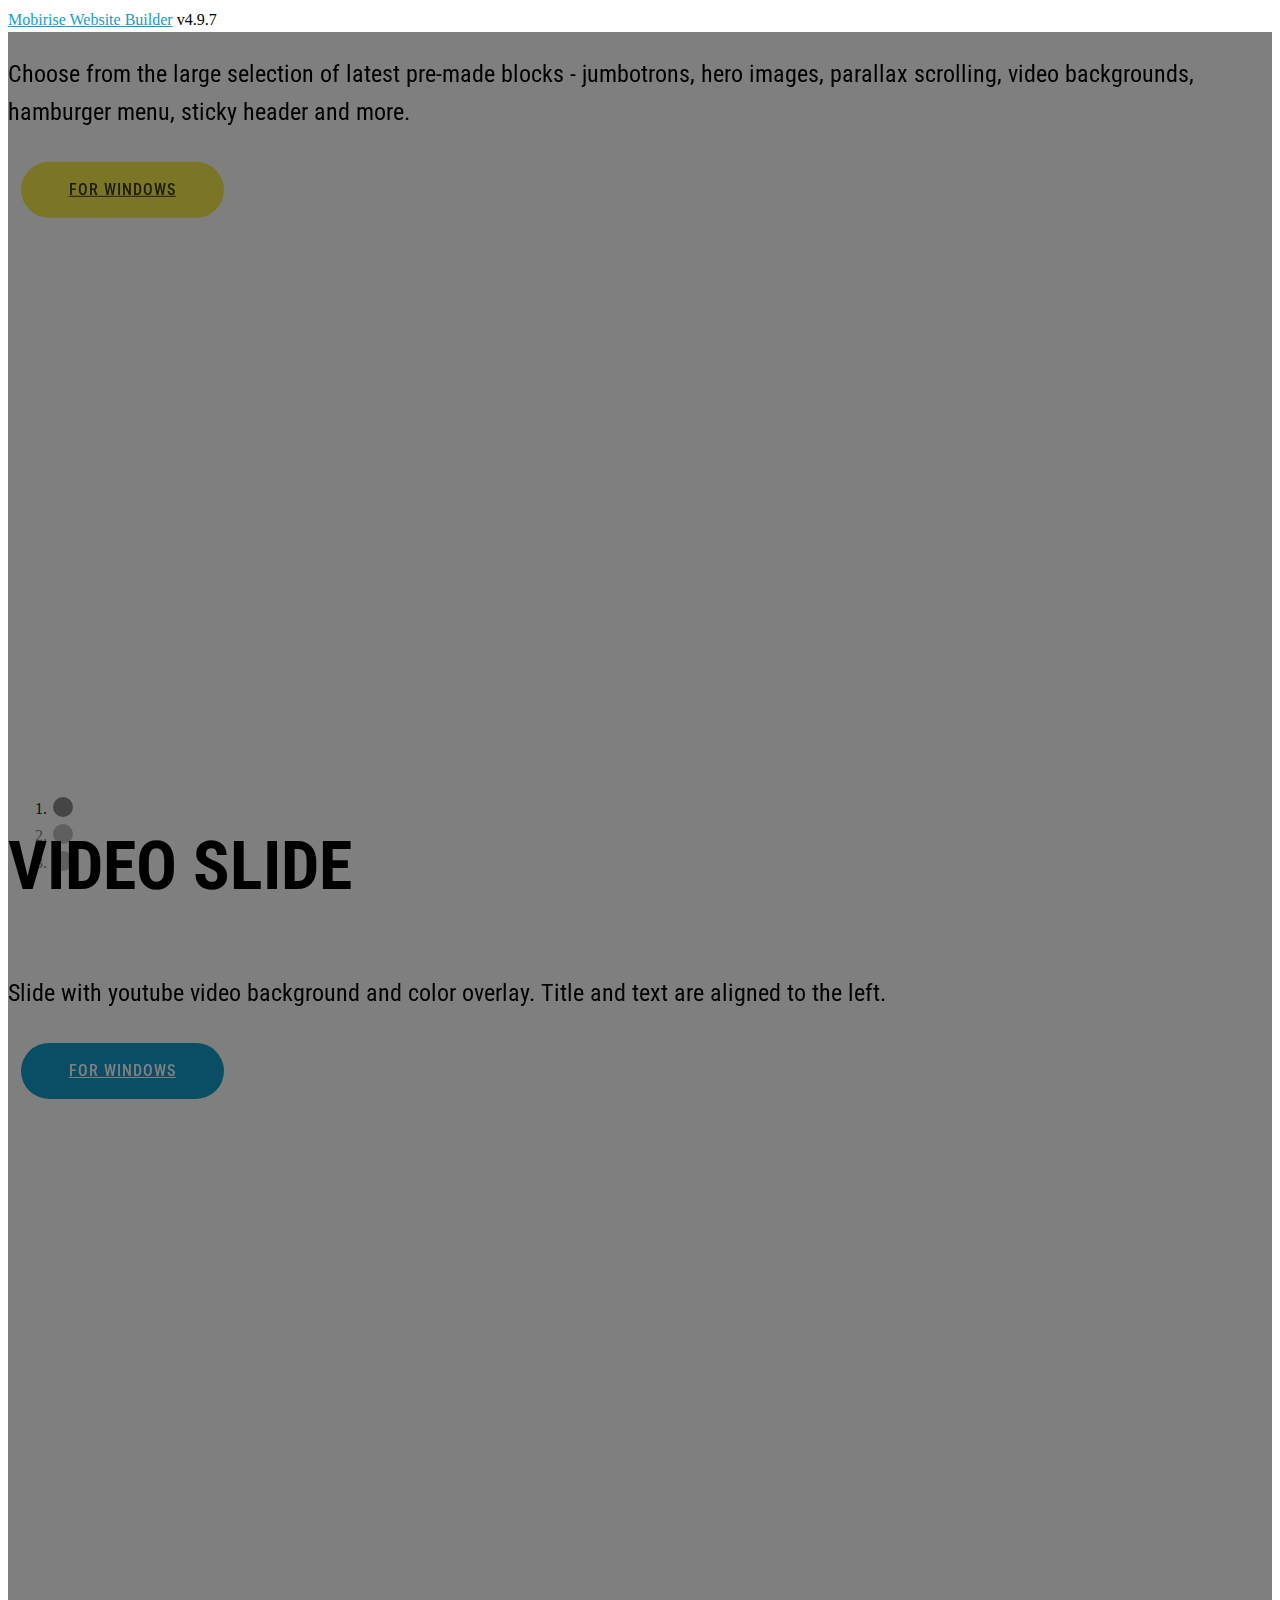
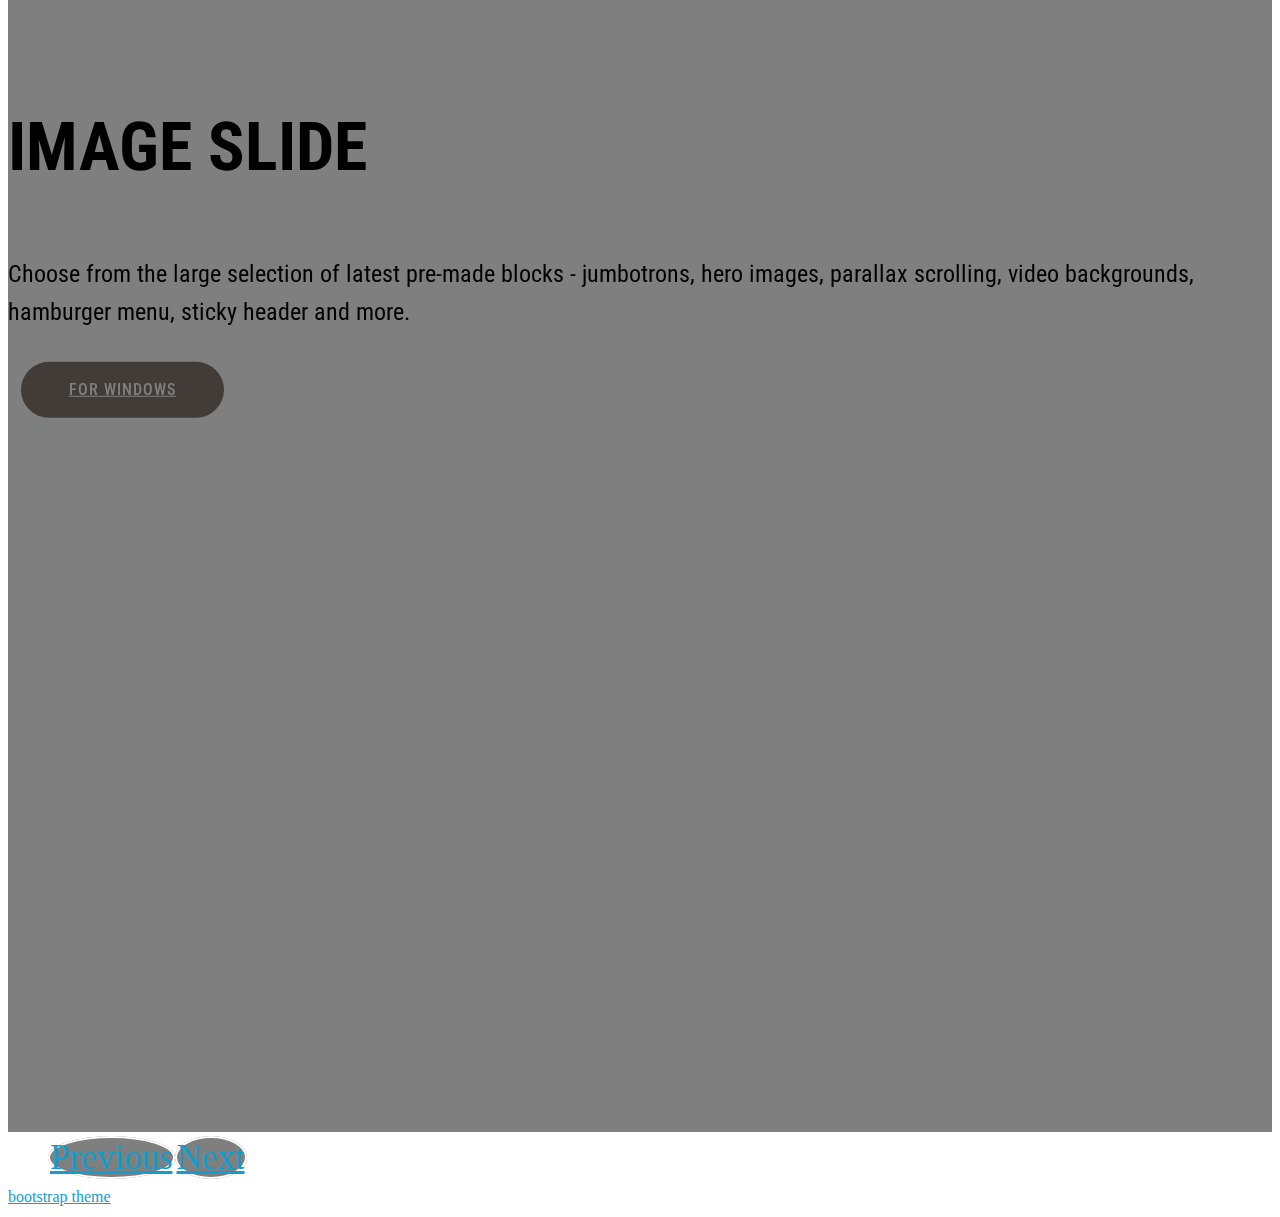
==== page1.html @ b6c89c29 "create github pages" ====
<!DOCTYPE html>
<html  >
<head>
  <!-- Site made with Mobirise Website Builder v4.9.7, https://mobirise.com -->
  <meta charset="UTF-8">
  <meta http-equiv="X-UA-Compatible" content="IE=edge">
  <meta name="generator" content="Mobirise v4.9.7, mobirise.com">
  <meta name="viewport" content="width=device-width, initial-scale=1, minimum-scale=1">
  <link rel="shortcut icon" href="assets/images/logo4.png" type="image/x-icon">
  <meta name="description" content="Website Generator Description">
  
  <title>Page 1</title>
  <link rel="stylesheet" href="assets/web/assets/mobirise-icons/mobirise-icons.css">
  <link rel="stylesheet" href="assets/tether/tether.min.css">
  <link rel="stylesheet" href="assets/bootstrap/css/bootstrap.min.css">
  <link rel="stylesheet" href="assets/bootstrap/css/bootstrap-grid.min.css">
  <link rel="stylesheet" href="assets/bootstrap/css/bootstrap-reboot.min.css">
  <link rel="stylesheet" href="assets/theme/css/style.css">
  <link rel="stylesheet" href="assets/mobirise/css/mbr-additional.css" type="text/css">
  
  
  
</head>
<body>
  <section class="carousel slide cid-rnZWpIEjQq" data-interval="false" id="slider1-4">

    

    <div class="full-screen"><div class="mbr-slider slide carousel" data-pause="true" data-keyboard="false" data-ride="false" data-interval="false"><ol class="carousel-indicators"><li data-app-prevent-settings="" data-target="#slider1-4" class=" active" data-slide-to="0"></li><li data-app-prevent-settings="" data-target="#slider1-4" data-slide-to="1"></li><li data-app-prevent-settings="" data-target="#slider1-4" data-slide-to="2"></li></ol><div class="carousel-inner" role="listbox"><div class="carousel-item slider-fullscreen-image active" data-bg-video-slide="false" style="background-image: url(assets/images/background1.jpg);"><div class="container container-slide"><div class="image_wrapper"><div class="mbr-overlay"></div><img src="assets/images/background1.jpg"><div class="carousel-caption justify-content-center"><div class="col-10 align-center"><h2 class="mbr-fonts-style display-1">FULL SCREEN SLIDER</h2><p class="lead mbr-text mbr-fonts-style display-5">Choose from the large selection of latest pre-made blocks - jumbotrons, hero images, parallax scrolling, video backgrounds, hamburger menu, sticky header and more.</p><div class="mbr-section-btn" buttons="0"><a class="btn btn-success display-4" href="https://mobirise.com">FOR WINDOWS</a> <a class="btn  btn-white-outline display-4" href="https://mobirise.com">FOR MAC</a></div></div></div></div></div></div><div class="carousel-item slider-fullscreen-image" data-bg-video-slide="false" style="background-image: url(assets/images/background2.jpg);"><div class="container container-slide"><div class="image_wrapper"><div class="mbr-overlay"></div><img src="assets/images/background2.jpg"><div class="carousel-caption justify-content-center"><div class="col-10 align-left"><h2 class="mbr-fonts-style display-1">VIDEO SLIDE</h2><p class="lead mbr-text mbr-fonts-style display-5">Slide with youtube video background and color overlay. Title and text are aligned to the left.</p><div class="mbr-section-btn" buttons="0"><a class="btn btn-primary display-4" href="https://mobirise.com">FOR WINDOWS</a> <a class="btn  btn-white-outline display-4" href="https://mobirise.com">FOR MAC</a></div></div></div></div></div></div><div class="carousel-item slider-fullscreen-image" data-bg-video-slide="false" style="background-image: url(assets/images/background3.jpg);"><div class="container container-slide"><div class="image_wrapper"><div class="mbr-overlay"></div><img src="assets/images/background3.jpg"><div class="carousel-caption justify-content-center"><div class="col-10 align-right"><h2 class="mbr-fonts-style display-1">IMAGE SLIDE</h2><p class="lead mbr-text mbr-fonts-style display-5">Choose from the large selection of latest pre-made blocks - jumbotrons, hero images, parallax scrolling, video backgrounds, hamburger menu, sticky header and more.</p><div class="mbr-section-btn" buttons="0"><a class="btn btn-info display-4" href="https://mobirise.com">FOR WINDOWS</a> <a class="btn  btn-white-outline display-4" href="https://mobirise.com">FOR MAC</a></div></div></div></div></div></div></div><a data-app-prevent-settings="" class="carousel-control carousel-control-prev" role="button" data-slide="prev" href="#slider1-4"><span aria-hidden="true" class="mbri-left mbr-iconfont"></span><span class="sr-only">Previous</span></a><a data-app-prevent-settings="" class="carousel-control carousel-control-next" role="button" data-slide="next" href="#slider1-4"><span aria-hidden="true" class="mbri-right mbr-iconfont"></span><span class="sr-only">Next</span></a></div></div>

</section>


  <section class="engine"><a href="https://mobirise.info/s">bootstrap theme</a></section><script src="assets/web/assets/jquery/jquery.min.js"></script>
  <script src="assets/popper/popper.min.js"></script>
  <script src="assets/tether/tether.min.js"></script>
  <script src="assets/bootstrap/js/bootstrap.min.js"></script>
  <script src="assets/ytplayer/jquery.mb.ytplayer.min.js"></script>
  <script src="assets/vimeoplayer/jquery.mb.vimeo_player.js"></script>
  <script src="assets/bootstrapcarouselswipe/bootstrap-carousel-swipe.js"></script>
  <script src="assets/smoothscroll/smooth-scroll.js"></script>
  <script src="assets/theme/js/script.js"></script>
  <script src="assets/slidervideo/script.js"></script>
  
  
</body>
</html>
---- assets/mobirise/css/mbr-additional.css ----
@import url(https://fonts.googleapis.com/css?family=Roboto+Condensed:300,300i,400,400i,700,700i);





body {
  font-style: normal;
  line-height: 1.5;
}
.mbr-section-title {
  font-style: normal;
  line-height: 1.2;
}
.mbr-section-subtitle {
  line-height: 1.3;
}
.mbr-text {
  font-style: normal;
  line-height: 1.6;
}
.display-1 {
  font-family: 'Roboto Condensed', sans-serif;
  font-size: 4.25rem;
}
.display-1 > .mbr-iconfont {
  font-size: 6.8rem;
}
.display-2 {
  font-family: 'Roboto Condensed', sans-serif;
  font-size: 3rem;
}
.display-2 > .mbr-iconfont {
  font-size: 4.8rem;
}
.display-4 {
  font-family: 'Roboto Condensed', sans-serif;
  font-size: 1rem;
}
.display-4 > .mbr-iconfont {
  font-size: 1.6rem;
}
.display-5 {
  font-family: 'Roboto Condensed', sans-serif;
  font-size: 1.5rem;
}
.display-5 > .mbr-iconfont {
  font-size: 2.4rem;
}
.display-7 {
  font-family: 'Roboto Condensed', sans-serif;
  font-size: 1rem;
}
.display-7 > .mbr-iconfont {
  font-size: 1.6rem;
}
/* ---- Fluid typography for mobile devices ---- */
/* 1.4 - font scale ratio ( bootstrap == 1.42857 ) */
/* 100vw - current viewport width */
/* (48 - 20)  48 == 48rem == 768px, 20 == 20rem == 320px(minimal supported viewport) */
/* 0.65 - min scale variable, may vary */
@media (max-width: 768px) {
  .display-1 {
    font-size: 3.4rem;
    font-size: calc( 2.1374999999999997rem + (4.25 - 2.1374999999999997) * ((100vw - 20rem) / (48 - 20)));
    line-height: calc( 1.4 * (2.1374999999999997rem + (4.25 - 2.1374999999999997) * ((100vw - 20rem) / (48 - 20))));
  }
  .display-2 {
    font-size: 2.4rem;
    font-size: calc( 1.7rem + (3 - 1.7) * ((100vw - 20rem) / (48 - 20)));
    line-height: calc( 1.4 * (1.7rem + (3 - 1.7) * ((100vw - 20rem) / (48 - 20))));
  }
  .display-4 {
    font-size: 0.8rem;
    font-size: calc( 1rem + (1 - 1) * ((100vw - 20rem) / (48 - 20)));
    line-height: calc( 1.4 * (1rem + (1 - 1) * ((100vw - 20rem) / (48 - 20))));
  }
  .display-5 {
    font-size: 1.2rem;
    font-size: calc( 1.175rem + (1.5 - 1.175) * ((100vw - 20rem) / (48 - 20)));
    line-height: calc( 1.4 * (1.175rem + (1.5 - 1.175) * ((100vw - 20rem) / (48 - 20))));
  }
}
/* Buttons */
.btn {
  font-weight: 500;
  border-width: 2px;
  font-style: normal;
  letter-spacing: 1px;
  margin: .4rem .8rem;
  white-space: normal;
  -webkit-transition: all 0.3s ease-in-out;
  -moz-transition: all 0.3s ease-in-out;
  transition: all 0.3s ease-in-out;
  display: inline-flex;
  align-items: center;
  justify-content: center;
  word-break: break-word;
  -webkit-align-items: center;
  -webkit-justify-content: center;
  display: -webkit-inline-flex;
  padding: 1rem 3rem;
  border-radius: 3px;
}
.btn-sm {
  font-weight: 500;
  letter-spacing: 1px;
  -webkit-transition: all 0.3s ease-in-out;
  -moz-transition: all 0.3s ease-in-out;
  transition: all 0.3s ease-in-out;
  padding: 0.6rem 1.5rem;
  border-radius: 3px;
}
.btn-md {
  font-weight: 500;
  letter-spacing: 1px;
  margin: .4rem .8rem !important;
  -webkit-transition: all 0.3s ease-in-out;
  -moz-transition: all 0.3s ease-in-out;
  transition: all 0.3s ease-in-out;
  padding: 1rem 3rem;
  border-radius: 3px;
}
.btn-lg {
  font-weight: 500;
  letter-spacing: 1px;
  margin: .4rem .8rem !important;
  -webkit-transition: all 0.3s ease-in-out;
  -moz-transition: all 0.3s ease-in-out;
  transition: all 0.3s ease-in-out;
  padding: 1.2rem 3.2rem;
  border-radius: 3px;
}
.bg-primary {
  background-color: #149dcc !important;
}
.bg-success {
  background-color: #f7ed4a !important;
}
.bg-info {
  background-color: #82786e !important;
}
.bg-warning {
  background-color: #879a9f !important;
}
.bg-danger {
  background-color: #b1a374 !important;
}
.btn-primary,
.btn-primary:active {
  background-color: #149dcc !important;
  border-color: #149dcc !important;
  color: #ffffff !important;
}
.btn-primary:hover,
.btn-primary:focus,
.btn-primary.focus,
.btn-primary.active {
  color: #ffffff !important;
  background-color: #0d6786 !important;
  border-color: #0d6786 !important;
}
.btn-primary.disabled,
.btn-primary:disabled {
  color: #ffffff !important;
  background-color: #0d6786 !important;
  border-color: #0d6786 !important;
}
.btn-secondary,
.btn-secondary:active {
  background-color: #ff3366 !important;
  border-color: #ff3366 !important;
  color: #ffffff !important;
}
.btn-secondary:hover,
.btn-secondary:focus,
.btn-secondary.focus,
.btn-secondary.active {
  color: #ffffff !important;
  background-color: #e50039 !important;
  border-color: #e50039 !important;
}
.btn-secondary.disabled,
.btn-secondary:disabled {
  color: #ffffff !important;
  background-color: #e50039 !important;
  border-color: #e50039 !important;
}
.btn-info,
.btn-info:active {
  background-color: #82786e !important;
  border-color: #82786e !important;
  color: #ffffff !important;
}
.btn-info:hover,
.btn-info:focus,
.btn-info.focus,
.btn-info.active {
  color: #ffffff !important;
  background-color: #59524b !important;
  border-color: #59524b !important;
}
.btn-info.disabled,
.btn-info:disabled {
  color: #ffffff !important;
  background-color: #59524b !important;
  border-color: #59524b !important;
}
.btn-success,
.btn-success:active {
  background-color: #f7ed4a !important;
  border-color: #f7ed4a !important;
  color: #3f3c03 !important;
}
.btn-success:hover,
.btn-success:focus,
.btn-success.focus,
.btn-success.active {
  color: #3f3c03 !important;
  background-color: #eadd0a !important;
  border-color: #eadd0a !important;
}
.btn-success.disabled,
.btn-success:disabled {
  color: #3f3c03 !important;
  background-color: #eadd0a !important;
  border-color: #eadd0a !important;
}
.btn-warning,
.btn-warning:active {
  background-color: #879a9f !important;
  border-color: #879a9f !important;
  color: #ffffff !important;
}
.btn-warning:hover,
.btn-warning:focus,
.btn-warning.focus,
.btn-warning.active {
  color: #ffffff !important;
  background-color: #617479 !important;
  border-color: #617479 !important;
}
.btn-warning.disabled,
.btn-warning:disabled {
  color: #ffffff !important;
  background-color: #617479 !important;
  border-color: #617479 !important;
}
.btn-danger,
.btn-danger:active {
  background-color: #b1a374 !important;
  border-color: #b1a374 !important;
  color: #ffffff !important;
}
.btn-danger:hover,
.btn-danger:focus,
.btn-danger.focus,
.btn-danger.active {
  color: #ffffff !important;
  background-color: #8b7d4e !important;
  border-color: #8b7d4e !important;
}
.btn-danger.disabled,
.btn-danger:disabled {
  color: #ffffff !important;
  background-color: #8b7d4e !important;
  border-color: #8b7d4e !important;
}
.btn-white {
  color: #333333 !important;
}
.btn-white,
.btn-white:active {
  background-color: #ffffff !important;
  border-color: #ffffff !important;
  color: #808080 !important;
}
.btn-white:hover,
.btn-white:focus,
.btn-white.focus,
.btn-white.active {
  color: #808080 !important;
  background-color: #d9d9d9 !important;
  border-color: #d9d9d9 !important;
}
.btn-white.disabled,
.btn-white:disabled {
  color: #808080 !important;
  background-color: #d9d9d9 !important;
  border-color: #d9d9d9 !important;
}
.btn-black,
.btn-black:active {
  background-color: #333333 !important;
  border-color: #333333 !important;
  color: #ffffff !important;
}
.btn-black:hover,
.btn-black:focus,
.btn-black.focus,
.btn-black.active {
  color: #ffffff !important;
  background-color: #0d0d0d !important;
  border-color: #0d0d0d !important;
}
.btn-black.disabled,
.btn-black:disabled {
  color: #ffffff !important;
  background-color: #0d0d0d !important;
  border-color: #0d0d0d !important;
}
.btn-primary-outline,
.btn-primary-outline:active {
  background: none;
  border-color: #0b566f;
  color: #0b566f;
}
.btn-primary-outline:hover,
.btn-primary-outline:focus,
.btn-primary-outline.focus,
.btn-primary-outline.active {
  color: #ffffff;
  background-color: #149dcc;
  border-color: #149dcc;
}
.btn-primary-outline.disabled,
.btn-primary-outline:disabled {
  color: #ffffff !important;
  background-color: #149dcc !important;
  border-color: #149dcc !important;
}
.btn-secondary-outline,
.btn-secondary-outline:active {
  background: none;
  border-color: #cc0033;
  color: #cc0033;
}
.btn-secondary-outline:hover,
.btn-secondary-outline:focus,
.btn-secondary-outline.focus,
.btn-secondary-outline.active {
  color: #ffffff;
  background-color: #ff3366;
  border-color: #ff3366;
}
.btn-secondary-outline.disabled,
.btn-secondary-outline:disabled {
  color: #ffffff !important;
  background-color: #ff3366 !important;
  border-color: #ff3366 !important;
}
.btn-info-outline,
.btn-info-outline:active {
  background: none;
  border-color: #4b453f;
  color: #4b453f;
}
.btn-info-outline:hover,
.btn-info-outline:focus,
.btn-info-outline.focus,
.btn-info-outline.active {
  color: #ffffff;
  background-color: #82786e;
  border-color: #82786e;
}
.btn-info-outline.disabled,
.btn-info-outline:disabled {
  color: #ffffff !important;
  background-color: #82786e !important;
  border-color: #82786e !important;
}
.btn-success-outline,
.btn-success-outline:active {
  background: none;
  border-color: #d2c609;
  color: #d2c609;
}
.btn-success-outline:hover,
.btn-success-outline:focus,
.btn-success-outline.focus,
.btn-success-outline.active {
  color: #3f3c03;
  background-color: #f7ed4a;
  border-color: #f7ed4a;
}
.btn-success-outline.disabled,
.btn-success-outline:disabled {
  color: #3f3c03 !important;
  background-color: #f7ed4a !important;
  border-color: #f7ed4a !important;
}
.btn-warning-outline,
.btn-warning-outline:active {
  background: none;
  border-color: #55666b;
  color: #55666b;
}
.btn-warning-outline:hover,
.btn-warning-outline:focus,
.btn-warning-outline.focus,
.btn-warning-outline.active {
  color: #ffffff;
  background-color: #879a9f;
  border-color: #879a9f;
}
.btn-warning-outline.disabled,
.btn-warning-outline:disabled {
  color: #ffffff !important;
  background-color: #879a9f !important;
  border-color: #879a9f !important;
}
.btn-danger-outline,
.btn-danger-outline:active {
  background: none;
  border-color: #7a6e45;
  color: #7a6e45;
}
.btn-danger-outline:hover,
.btn-danger-outline:focus,
.btn-danger-outline.focus,
.btn-danger-outline.active {
  color: #ffffff;
  background-color: #b1a374;
  border-color: #b1a374;
}
.btn-danger-outline.disabled,
.btn-danger-outline:disabled {
  color: #ffffff !important;
  background-color: #b1a374 !important;
  border-color: #b1a374 !important;
}
.btn-black-outline,
.btn-black-outline:active {
  background: none;
  border-color: #000000;
  color: #000000;
}
.btn-black-outline:hover,
.btn-black-outline:focus,
.btn-black-outline.focus,
.btn-black-outline.active {
  color: #ffffff;
  background-color: #333333;
  border-color: #333333;
}
.btn-black-outline.disabled,
.btn-black-outline:disabled {
  color: #ffffff !important;
  background-color: #333333 !important;
  border-color: #333333 !important;
}
.btn-white-outline,
.btn-white-outline:active,
.btn-white-outline.active {
  background: none;
  border-color: #ffffff;
  color: #ffffff;
}
.btn-white-outline:hover,
.btn-white-outline:focus,
.btn-white-outline.focus {
  color: #333333;
  background-color: #ffffff;
  border-color: #ffffff;
}
.text-primary {
  color: #149dcc !important;
}
.text-secondary {
  color: #ff3366 !important;
}
.text-success {
  color: #f7ed4a !important;
}
.text-info {
  color: #82786e !important;
}
.text-warning {
  color: #879a9f !important;
}
.text-danger {
  color: #b1a374 !important;
}
.text-white {
  color: #ffffff !important;
}
.text-black {
  color: #000000 !important;
}
a.text-primary:hover,
a.text-primary:focus {
  color: #0b566f !important;
}
a.text-secondary:hover,
a.text-secondary:focus {
  color: #cc0033 !important;
}
a.text-success:hover,
a.text-success:focus {
  color: #d2c609 !important;
}
a.text-info:hover,
a.text-info:focus {
  color: #4b453f !important;
}
a.text-warning:hover,
a.text-warning:focus {
  color: #55666b !important;
}
a.text-danger:hover,
a.text-danger:focus {
  color: #7a6e45 !important;
}
a.text-white:hover,
a.text-white:focus {
  color: #b3b3b3 !important;
}
a.text-black:hover,
a.text-black:focus {
  color: #4d4d4d !important;
}
.alert-success {
  background-color: #70c770;
}
.alert-info {
  background-color: #82786e;
}
.alert-warning {
  background-color: #879a9f;
}
.alert-danger {
  background-color: #b1a374;
}
.mbr-section-btn a.btn:not(.btn-form) {
  border-radius: 100px;
}
.mbr-section-btn a.btn:not(.btn-form):hover,
.mbr-section-btn a.btn:not(.btn-form):focus {
  box-shadow: none !important;
}
.mbr-section-btn a.btn:not(.btn-form):hover,
.mbr-section-btn a.btn:not(.btn-form):focus {
  box-shadow: 0 10px 40px 0 rgba(0, 0, 0, 0.2) !important;
  -webkit-box-shadow: 0 10px 40px 0 rgba(0, 0, 0, 0.2) !important;
}
.mbr-gallery-filter li a {
  border-radius: 100px !important;
}
.mbr-gallery-filter li.active .btn {
  background-color: #149dcc;
  border-color: #149dcc;
  color: #ffffff;
}
.mbr-gallery-filter li.active .btn:focus {
  box-shadow: none;
}
.nav-tabs .nav-link {
  border-radius: 100px !important;
}
.btn-form {
  border-radius: 0;
}
.btn-form:hover {
  cursor: pointer;
}
a,
a:hover {
  color: #149dcc;
}
.mbr-plan-header.bg-primary .mbr-plan-subtitle,
.mbr-plan-header.bg-primary .mbr-plan-price-desc {
  color: #b4e6f8;
}
.mbr-plan-header.bg-success .mbr-plan-subtitle,
.mbr-plan-header.bg-success .mbr-plan-price-desc {
  color: #ffffff;
}
.mbr-plan-header.bg-info .mbr-plan-subtitle,
.mbr-plan-header.bg-info .mbr-plan-price-desc {
  color: #beb8b2;
}
.mbr-plan-header.bg-warning .mbr-plan-subtitle,
.mbr-plan-header.bg-warning .mbr-plan-price-desc {
  color: #ced6d8;
}
.mbr-plan-header.bg-danger .mbr-plan-subtitle,
.mbr-plan-header.bg-danger .mbr-plan-price-desc {
  color: #dfd9c6;
}
/* Scroll to top button*/
.scrollToTop_wraper {
  display: none;
}
#scrollToTop a i:before {
  content: '';
  position: absolute;
  height: 40%;
  top: 25%;
  background: #fff;
  width: 2px;
  left: calc(50% - 1px);
}
#scrollToTop a i:after {
  content: '';
  position: absolute;
  display: block;
  border-top: 2px solid #fff;
  border-right: 2px solid #fff;
  width: 40%;
  height: 40%;
  left: 30%;
  bottom: 30%;
  transform: rotate(135deg);
  -webkit-transform: rotate(135deg);
}
/* Others*/
.note-check a[data-value=Rubik] {
  font-style: normal;
}
.mbr-arrow a {
  color: #ffffff;
}
@media (max-width: 767px) {
  .mbr-arrow {
    display: none;
  }
}
.form-control-label {
  position: relative;
  cursor: pointer;
  margin-bottom: .357em;
  padding: 0;
}
.alert {
  color: #ffffff;
  border-radius: 0;
  border: 0;
  font-size: .875rem;
  line-height: 1.5;
  margin-bottom: 1.875rem;
  padding: 1.25rem;
  position: relative;
}
.alert.alert-form::after {
  background-color: inherit;
  bottom: -7px;
  content: "";
  display: block;
  height: 14px;
  left: 50%;
  margin-left: -7px;
  position: absolute;
  transform: rotate(45deg);
  width: 14px;
  -webkit-transform: rotate(45deg);
}
.form-control {
  background-color: #f5f5f5;
  box-shadow: none;
  color: #565656;
  font-family: 'Roboto Condensed', sans-serif;
  font-size: 1rem;
  line-height: 1.43;
  min-height: 3.5em;
  padding: 1.07em .5em;
}
.form-control > .mbr-iconfont {
  font-size: 1.6rem;
}
.form-control,
.form-control:focus {
  border: 1px solid #e8e8e8;
}
.form-active .form-control:invalid {
  border-color: red;
}
.mbr-overlay {
  background-color: #000;
  bottom: 0;
  left: 0;
  opacity: .5;
  position: absolute;
  right: 0;
  top: 0;
  z-index: 0;
  pointer-events: none;
}
blockquote {
  font-style: italic;
  padding: 10px 0 10px 20px;
  font-size: 1.09rem;
  position: relative;
  border-color: #149dcc;
  border-width: 3px;
}
ul,
ol,
pre,
blockquote {
  margin-bottom: 2.3125rem;
}
pre {
  background: #f4f4f4;
  padding: 10px 24px;
  white-space: pre-wrap;
}
.inactive {
  -webkit-user-select: none;
  -moz-user-select: none;
  -ms-user-select: none;
  user-select: none;
  pointer-events: none;
  -webkit-user-drag: none;
  user-drag: none;
}
.mbr-section__comments .row {
  justify-content: center;
  -webkit-justify-content: center;
}
/* Forms */
.mbr-form .btn {
  margin: .4rem 0;
}
.mbr-form .input-group-btn a.btn {
  border-radius: 100px !important;
}
.mbr-form .input-group-btn a.btn:hover {
  box-shadow: 0 10px 40px 0 rgba(0, 0, 0, 0.2);
}
.mbr-form .input-group-btn button[type="submit"] {
  border-radius: 100px !important;
  padding: 1rem 3rem;
}
.mbr-form .input-group-btn button[type="submit"]:hover {
  box-shadow: 0 10px 40px 0 rgba(0, 0, 0, 0.2);
}
.form2 .form-control {
  border-top-left-radius: 100px;
  border-bottom-left-radius: 100px;
}
.form2 .input-group-btn a.btn {
  border-top-left-radius: 0 !important;
  border-bottom-left-radius: 0 !important;
}
.form2 .input-group-btn button[type="submit"] {
  border-top-left-radius: 0 !important;
  border-bottom-left-radius: 0 !important;
}
.form3 input[type="email"] {
  border-radius: 100px !important;
}
@media (max-width: 349px) {
  .form2 input[type="email"] {
    border-radius: 100px !important;
  }
  .form2 .input-group-btn a.btn {
    border-radius: 100px !important;
  }
  .form2 .input-group-btn button[type="submit"] {
    border-radius: 100px !important;
  }
}
@media (max-width: 767px) {
  .btn {
    font-size: .75rem !important;
  }
  .btn .mbr-iconfont {
    font-size: 1rem !important;
  }
}
/* Social block */
.btn-social {
  font-size: 20px;
  border-radius: 50%;
  padding: 0;
  width: 44px;
  height: 44px;
  line-height: 44px;
  text-align: center;
  position: relative;
  border: 2px solid #c0a375;
  border-color: #149dcc;
  color: #232323;
  cursor: pointer;
}
.btn-social i {
  top: 0;
  line-height: 44px;
  width: 44px;
}
.btn-social:hover {
  color: #fff;
  background: #149dcc;
}
.btn-social + .btn {
  margin-left: .1rem;
}
/* Footer */
.mbr-footer-content li::before,
.mbr-footer .mbr-contacts li::before {
  background: #149dcc;
}
.mbr-footer-content li a:hover,
.mbr-footer .mbr-contacts li a:hover {
  color: #149dcc;
}
.footer3 input[type="email"],
.footer4 input[type="email"] {
  border-radius: 100px !important;
}
.footer3 .input-group-btn a.btn,
.footer4 .input-group-btn a.btn {
  border-radius: 100px !important;
}
.footer3 .input-group-btn button[type="submit"],
.footer4 .input-group-btn button[type="submit"] {
  border-radius: 100px !important;
}
/* Headers*/
.header13 .form-inline input[type="email"],
.header14 .form-inline input[type="email"] {
  border-radius: 100px;
}
.header13 .form-inline input[type="text"],
.header14 .form-inline input[type="text"] {
  border-radius: 100px;
}
.header13 .form-inline input[type="tel"],
.header14 .form-inline input[type="tel"] {
  border-radius: 100px;
}
.header13 .form-inline a.btn,
.header14 .form-inline a.btn {
  border-radius: 100px;
}
.header13 .form-inline button,
.header14 .form-inline button {
  border-radius: 100px !important;
}
.offset-1 {
  margin-left: 8.33333%;
}
.offset-2 {
  margin-left: 16.66667%;
}
.offset-3 {
  margin-left: 25%;
}
.offset-4 {
  margin-left: 33.33333%;
}
.offset-5 {
  margin-left: 41.66667%;
}
.offset-6 {
  margin-left: 50%;
}
.offset-7 {
  margin-left: 58.33333%;
}
.offset-8 {
  margin-left: 66.66667%;
}
.offset-9 {
  margin-left: 75%;
}
.offset-10 {
  margin-left: 83.33333%;
}
.offset-11 {
  margin-left: 91.66667%;
}
@media (min-width: 576px) {
  .offset-sm-0 {
    margin-left: 0%;
  }
  .offset-sm-1 {
    margin-left: 8.33333%;
  }
  .offset-sm-2 {
    margin-left: 16.66667%;
  }
  .offset-sm-3 {
    margin-left: 25%;
  }
  .offset-sm-4 {
    margin-left: 33.33333%;
  }
  .offset-sm-5 {
    margin-left: 41.66667%;
  }
  .offset-sm-6 {
    margin-left: 50%;
  }
  .offset-sm-7 {
    margin-left: 58.33333%;
  }
  .offset-sm-8 {
    margin-left: 66.66667%;
  }
  .offset-sm-9 {
    margin-left: 75%;
  }
  .offset-sm-10 {
    margin-left: 83.33333%;
  }
  .offset-sm-11 {
    margin-left: 91.66667%;
  }
}
@media (min-width: 768px) {
  .offset-md-0 {
    margin-left: 0%;
  }
  .offset-md-1 {
    margin-left: 8.33333%;
  }
  .offset-md-2 {
    margin-left: 16.66667%;
  }
  .offset-md-3 {
    margin-left: 25%;
  }
  .offset-md-4 {
    margin-left: 33.33333%;
  }
  .offset-md-5 {
    margin-left: 41.66667%;
  }
  .offset-md-6 {
    margin-left: 50%;
  }
  .offset-md-7 {
    margin-left: 58.33333%;
  }
  .offset-md-8 {
    margin-left: 66.66667%;
  }
  .offset-md-9 {
    margin-left: 75%;
  }
  .offset-md-10 {
    margin-left: 83.33333%;
  }
  .offset-md-11 {
    margin-left: 91.66667%;
  }
}
@media (min-width: 992px) {
  .offset-lg-0 {
    margin-left: 0%;
  }
  .offset-lg-1 {
    margin-left: 8.33333%;
  }
  .offset-lg-2 {
    margin-left: 16.66667%;
  }
  .offset-lg-3 {
    margin-left: 25%;
  }
  .offset-lg-4 {
    margin-left: 33.33333%;
  }
  .offset-lg-5 {
    margin-left: 41.66667%;
  }
  .offset-lg-6 {
    margin-left: 50%;
  }
  .offset-lg-7 {
    margin-left: 58.33333%;
  }
  .offset-lg-8 {
    margin-left: 66.66667%;
  }
  .offset-lg-9 {
    margin-left: 75%;
  }
  .offset-lg-10 {
    margin-left: 83.33333%;
  }
  .offset-lg-11 {
    margin-left: 91.66667%;
  }
}
@media (min-width: 1200px) {
  .offset-xl-0 {
    margin-left: 0%;
  }
  .offset-xl-1 {
    margin-left: 8.33333%;
  }
  .offset-xl-2 {
    margin-left: 16.66667%;
  }
  .offset-xl-3 {
    margin-left: 25%;
  }
  .offset-xl-4 {
    margin-left: 33.33333%;
  }
  .offset-xl-5 {
    margin-left: 41.66667%;
  }
  .offset-xl-6 {
    margin-left: 50%;
  }
  .offset-xl-7 {
    margin-left: 58.33333%;
  }
  .offset-xl-8 {
    margin-left: 66.66667%;
  }
  .offset-xl-9 {
    margin-left: 75%;
  }
  .offset-xl-10 {
    margin-left: 83.33333%;
  }
  .offset-xl-11 {
    margin-left: 91.66667%;
  }
}
.navbar-toggler {
  -webkit-align-self: flex-start;
  -ms-flex-item-align: start;
  align-self: flex-start;
  padding: 0.25rem 0.75rem;
  font-size: 1.25rem;
  line-height: 1;
  background: transparent;
  border: 1px solid transparent;
  -webkit-border-radius: 0.25rem;
  border-radius: 0.25rem;
}
.navbar-toggler:focus,
.navbar-toggler:hover {
  text-decoration: none;
}
.navbar-toggler-icon {
  display: inline-block;
  width: 1.5em;
  height: 1.5em;
  vertical-align: middle;
  content: "";
  background: no-repeat center center;
  -webkit-background-size: 100% 100%;
  -o-background-size: 100% 100%;
  background-size: 100% 100%;
}
.navbar-toggler-left {
  position: absolute;
  left: 1rem;
}
.navbar-toggler-right {
  position: absolute;
  right: 1rem;
}
@media (max-width: 575px) {
  .navbar-toggleable .navbar-nav .dropdown-menu {
    position: static;
    float: none;
  }
  .navbar-toggleable > .container {
    padding-right: 0;
    padding-left: 0;
  }
}
@media (min-width: 576px) {
  .navbar-toggleable {
    -webkit-box-orient: horizontal;
    -webkit-box-direction: normal;
    -webkit-flex-direction: row;
    -ms-flex-direction: row;
    flex-direction: row;
    -webkit-flex-wrap: nowrap;
    -ms-flex-wrap: nowrap;
    flex-wrap: nowrap;
    -webkit-box-align: center;
    -webkit-align-items: center;
    -ms-flex-align: center;
    align-items: center;
  }
  .navbar-toggleable .navbar-nav {
    -webkit-box-orient: horizontal;
    -webkit-box-direction: normal;
    -webkit-flex-direction: row;
    -ms-flex-direction: row;
    flex-direction: row;
  }
  .navbar-toggleable .navbar-nav .nav-link {
    padding-right: .5rem;
    padding-left: .5rem;
  }
  .navbar-toggleable > .container {
    display: -webkit-box;
    display: -webkit-flex;
    display: -ms-flexbox;
    display: flex;
    -webkit-flex-wrap: nowrap;
    -ms-flex-wrap: nowrap;
    flex-wrap: nowrap;
    -webkit-box-align: center;
    -webkit-align-items: center;
    -ms-flex-align: center;
    align-items: center;
  }
  .navbar-toggleable .navbar-collapse {
    display: -webkit-box !important;
    display: -webkit-flex !important;
    display: -ms-flexbox !important;
    display: flex !important;
    width: 100%;
  }
  .navbar-toggleable .navbar-toggler {
    display: none;
  }
}
@media (max-width: 767px) {
  .navbar-toggleable-sm .navbar-nav .dropdown-menu {
    position: static;
    float: none;
  }
  .navbar-toggleable-sm > .container {
    padding-right: 0;
    padding-left: 0;
  }
}
@media (min-width: 768px) {
  .navbar-toggleable-sm {
    -webkit-box-orient: horizontal;
    -webkit-box-direction: normal;
    -webkit-flex-direction: row;
    -ms-flex-direction: row;
    flex-direction: row;
    -webkit-flex-wrap: nowrap;
    -ms-flex-wrap: nowrap;
    flex-wrap: nowrap;
    -webkit-box-align: center;
    -webkit-align-items: center;
    -ms-flex-align: center;
    align-items: center;
  }
  .navbar-toggleable-sm .navbar-nav {
    -webkit-box-orient: horizontal;
    -webkit-box-direction: normal;
    -webkit-flex-direction: row;
    -ms-flex-direction: row;
    flex-direction: row;
  }
  .navbar-toggleable-sm .navbar-nav .nav-link {
    padding-right: .5rem;
    padding-left: .5rem;
  }
  .navbar-toggleable-sm > .container {
    display: -webkit-box;
    display: -webkit-flex;
    display: -ms-flexbox;
    display: flex;
    -webkit-flex-wrap: nowrap;
    -ms-flex-wrap: nowrap;
    flex-wrap: nowrap;
    -webkit-box-align: center;
    -webkit-align-items: center;
    -ms-flex-align: center;
    align-items: center;
  }
  .navbar-toggleable-sm .navbar-collapse {
    display: none;
    width: 100%;
  }
  .navbar-toggleable-sm .navbar-toggler {
    display: none;
  }
}
@media (max-width: 991px) {
  .navbar-toggleable-md .navbar-nav .dropdown-menu {
    position: static;
    float: none;
  }
  .navbar-toggleable-md > .container {
    padding-right: 0;
    padding-left: 0;
  }
}
@media (min-width: 992px) {
  .navbar-toggleable-md {
    -webkit-box-orient: horizontal;
    -webkit-box-direction: normal;
    -webkit-flex-direction: row;
    -ms-flex-direction: row;
    flex-direction: row;
    -webkit-flex-wrap: nowrap;
    -ms-flex-wrap: nowrap;
    flex-wrap: nowrap;
    -webkit-box-align: center;
    -webkit-align-items: center;
    -ms-flex-align: center;
    align-items: center;
  }
  .navbar-toggleable-md .navbar-nav {
    -webkit-box-orient: horizontal;
    -webkit-box-direction: normal;
    -webkit-flex-direction: row;
    -ms-flex-direction: row;
    flex-direction: row;
  }
  .navbar-toggleable-md .navbar-nav .nav-link {
    padding-right: .5rem;
    padding-left: .5rem;
  }
  .navbar-toggleable-md > .container {
    display: -webkit-box;
    display: -webkit-flex;
    display: -ms-flexbox;
    display: flex;
    -webkit-flex-wrap: nowrap;
    -ms-flex-wrap: nowrap;
    flex-wrap: nowrap;
    -webkit-box-align: center;
    -webkit-align-items: center;
    -ms-flex-align: center;
    align-items: center;
  }
  .navbar-toggleable-md .navbar-collapse {
    display: -webkit-box !important;
    display: -webkit-flex !important;
    display: -ms-flexbox !important;
    display: flex !important;
    width: 100%;
  }
  .navbar-toggleable-md .navbar-toggler {
    display: none;
  }
}
@media (max-width: 1199px) {
  .navbar-toggleable-lg .navbar-nav .dropdown-menu {
    position: static;
    float: none;
  }
  .navbar-toggleable-lg > .container {
    padding-right: 0;
    padding-left: 0;
  }
}
@media (min-width: 1200px) {
  .navbar-toggleable-lg {
    -webkit-box-orient: horizontal;
    -webkit-box-direction: normal;
    -webkit-flex-direction: row;
    -ms-flex-direction: row;
    flex-direction: row;
    -webkit-flex-wrap: nowrap;
    -ms-flex-wrap: nowrap;
    flex-wrap: nowrap;
    -webkit-box-align: center;
    -webkit-align-items: center;
    -ms-flex-align: center;
    align-items: center;
  }
  .navbar-toggleable-lg .navbar-nav {
    -webkit-box-orient: horizontal;
    -webkit-box-direction: normal;
    -webkit-flex-direction: row;
    -ms-flex-direction: row;
    flex-direction: row;
  }
  .navbar-toggleable-lg .navbar-nav .nav-link {
    padding-right: .5rem;
    padding-left: .5rem;
  }
  .navbar-toggleable-lg > .container {
    display: -webkit-box;
    display: -webkit-flex;
    display: -ms-flexbox;
    display: flex;
    -webkit-flex-wrap: nowrap;
    -ms-flex-wrap: nowrap;
    flex-wrap: nowrap;
    -webkit-box-align: center;
    -webkit-align-items: center;
    -ms-flex-align: center;
    align-items: center;
  }
  .navbar-toggleable-lg .navbar-collapse {
    display: -webkit-box !important;
    display: -webkit-flex !important;
    display: -ms-flexbox !important;
    display: flex !important;
    width: 100%;
  }
  .navbar-toggleable-lg .navbar-toggler {
    display: none;
  }
}
.navbar-toggleable-xl {
  -webkit-box-orient: horizontal;
  -webkit-box-direction: normal;
  -webkit-flex-direction: row;
  -ms-flex-direction: row;
  flex-direction: row;
  -webkit-flex-wrap: nowrap;
  -ms-flex-wrap: nowrap;
  flex-wrap: nowrap;
  -webkit-box-align: center;
  -webkit-align-items: center;
  -ms-flex-align: center;
  align-items: center;
}
.navbar-toggleable-xl .navbar-nav .dropdown-menu {
  position: static;
  float: none;
}
.navbar-toggleable-xl > .container {
  padding-right: 0;
  padding-left: 0;
}
.navbar-toggleable-xl .navbar-nav {
  -webkit-box-orient: horizontal;
  -webkit-box-direction: normal;
  -webkit-flex-direction: row;
  -ms-flex-direction: row;
  flex-direction: row;
}
.navbar-toggleable-xl .navbar-nav .nav-link {
  padding-right: .5rem;
  padding-left: .5rem;
}
.navbar-toggleable-xl > .container {
  display: -webkit-box;
  display: -webkit-flex;
  display: -ms-flexbox;
  display: flex;
  -webkit-flex-wrap: nowrap;
  -ms-flex-wrap: nowrap;
  flex-wrap: nowrap;
  -webkit-box-align: center;
  -webkit-align-items: center;
  -ms-flex-align: center;
  align-items: center;
}
.navbar-toggleable-xl .navbar-collapse {
  display: -webkit-box !important;
  display: -webkit-flex !important;
  display: -ms-flexbox !important;
  display: flex !important;
  width: 100%;
}
.navbar-toggleable-xl .navbar-toggler {
  display: none;
}
.card-img {
  width: auto;
}
.menu .navbar.collapsed:not(.beta-menu) {
  flex-direction: column;
  -webkit-flex-direction: column;
}
.carousel-item.active,
.carousel-item-next,
.carousel-item-prev {
  display: -webkit-box;
  display: -webkit-flex;
  display: -ms-flexbox;
  display: flex;
}
.note-air-layout .dropup .dropdown-menu,
.note-air-layout .navbar-fixed-bottom .dropdown .dropdown-menu {
  bottom: initial !important;
}
html,
body {
  height: auto;
  min-height: 100vh;
}
.dropup .dropdown-toggle::after {
  display: none;
}
@media screen and (-ms-high-contrast: active), (-ms-high-contrast: none) {
  .card-wrapper {
    flex: auto!important;
  }
}
.jq-selectbox li:hover,
.jq-selectbox li.selected {
  background-color: #149dcc;
  color: #ffffff;
}
.jq-selectbox .jq-selectbox__trigger-arrow {
  border-top-color: contrast(currentColor, #000000, #ffffff, 30%);
}
.jq-selectbox:hover .jq-selectbox__trigger-arrow {
  border-top-color: #149dcc;
}
.cid-ro0lF0eBJj .modal-body .close {
  background: #1b1b1b;
}
.cid-ro0lF0eBJj .modal-body .close span {
  font-style: normal;
}
.cid-ro0lF0eBJj .carousel-inner > .active,
.cid-ro0lF0eBJj .carousel-inner > .next,
.cid-ro0lF0eBJj .carousel-inner > .prev {
  display: table;
}
.cid-ro0lF0eBJj .carousel-control .icon-next,
.cid-ro0lF0eBJj .carousel-control .icon-prev {
  margin-top: -18px;
  font-size: 40px;
  line-height: 27px;
}
.cid-ro0lF0eBJj .carousel-control:hover {
  background: #1b1b1b;
  color: #fff;
  opacity: 1;
}
@media (max-width: 767px) {
  .cid-ro0lF0eBJj .container .carousel-control {
    margin-bottom: 0;
  }
}
.cid-ro0lF0eBJj .boxed-slider {
  position: relative;
  padding: 93px 0;
}
.cid-ro0lF0eBJj .boxed-slider > div {
  position: relative;
}
.cid-ro0lF0eBJj .container img {
  width: 100%;
}
.cid-ro0lF0eBJj .container img + .row {
  position: absolute;
  top: 50%;
  left: 0;
  right: 0;
  -webkit-transform: translateY(-50%);
  -moz-transform: translateY(-50%);
  transform: translateY(-50%);
  z-index: 2;
}
.cid-ro0lF0eBJj .mbr-section {
  padding: 0;
  background-attachment: scroll;
}
.cid-ro0lF0eBJj .mbr-table-cell {
  padding: 0;
}
.cid-ro0lF0eBJj .container .carousel-indicators {
  margin-bottom: 3px;
}
.cid-ro0lF0eBJj .carousel-caption {
  top: 50%;
  right: 0;
  bottom: auto;
  left: 0;
  display: -webkit-flex;
  align-items: center;
  -webkit-transform: translateY(-50%);
  transform: translateY(-50%);
  -webkit-align-items: center;
}
.cid-ro0lF0eBJj .mbr-overlay {
  z-index: 1;
}
.cid-ro0lF0eBJj .container-slide.container {
  min-width: 100%;
  min-height: 100vh;
  padding: 0;
}
.cid-ro0lF0eBJj .carousel-item {
  background-position: 50% 50%;
  background-repeat: no-repeat;
  background-size: cover;
  -o-transition: -o-transform 0.6s ease-in-out;
  -webkit-transition: -webkit-transform 0.6s ease-in-out;
  transition: transform 0.6s ease-in-out, -webkit-transform 0.6s ease-in-out, -o-transform 0.6s ease-in-out;
  -webkit-backface-visibility: hidden;
  backface-visibility: hidden;
  -webkit-perspective: 1000px;
  perspective: 1000px;
}
@media (max-width: 576px) {
  .cid-ro0lF0eBJj .carousel-item .container {
    width: 100%;
  }
}
.cid-ro0lF0eBJj .carousel-item-next.carousel-item-left,
.cid-ro0lF0eBJj .carousel-item-prev.carousel-item-right {
  -webkit-transform: translate3d(0, 0, 0);
  transform: translate3d(0, 0, 0);
}
.cid-ro0lF0eBJj .active.carousel-item-right,
.cid-ro0lF0eBJj .carousel-item-next {
  -webkit-transform: translate3d(100%, 0, 0);
  transform: translate3d(100%, 0, 0);
}
.cid-ro0lF0eBJj .active.carousel-item-left,
.cid-ro0lF0eBJj .carousel-item-prev {
  -webkit-transform: translate3d(-100%, 0, 0);
  transform: translate3d(-100%, 0, 0);
}
.cid-ro0lF0eBJj .mbr-slider .carousel-control {
  top: 50%;
  width: 70px;
  height: 70px;
  margin-top: -1.5rem;
  font-size: 35px;
  background-color: rgba(0, 0, 0, 0.5);
  border: 2px solid #fff;
  border-radius: 50%;
  transition: all .3s;
}
.cid-ro0lF0eBJj .mbr-slider .carousel-control.carousel-control-prev {
  left: 0;
  margin-left: 2.5rem;
}
.cid-ro0lF0eBJj .mbr-slider .carousel-control.carousel-control-next {
  right: 0;
  margin-right: 2.5rem;
}
.cid-ro0lF0eBJj .mbr-slider .carousel-control .mbr-iconfont {
  font-size: 2rem;
}
@media (max-width: 767px) {
  .cid-ro0lF0eBJj .mbr-slider .carousel-control {
    top: auto;
    bottom: 1rem;
  }
}
.cid-ro0lF0eBJj .mbr-slider .carousel-indicators {
  position: absolute;
  bottom: 0;
  margin-bottom: 1.5rem !important;
}
.cid-ro0lF0eBJj .mbr-slider .carousel-indicators li {
  max-width: 20px;
  width: 20px;
  height: 20px;
  max-height: 20px;
  margin: 3px;
  background-color: rgba(0, 0, 0, 0.5);
  border: 2px solid #fff;
  border-radius: 50%;
  opacity: .5;
  transition: all .3s;
}
.cid-ro0lF0eBJj .mbr-slider .carousel-indicators li.active,
.cid-ro0lF0eBJj .mbr-slider .carousel-indicators li:hover {
  opacity: .9;
}
.cid-ro0lF0eBJj .mbr-slider .carousel-indicators li::after,
.cid-ro0lF0eBJj .mbr-slider .carousel-indicators li::before {
  content: none;
}
.cid-ro0lF0eBJj .mbr-slider .carousel-indicators.ie-fix {
  left: 50%;
  display: block;
  width: 60%;
  margin-left: -30%;
  text-align: center;
}
@media (max-width: 576px) {
  .cid-ro0lF0eBJj .mbr-slider .carousel-indicators {
    display: none !important;
  }
}
.cid-ro0lF0eBJj .mbr-slider > .container img {
  width: 100%;
}
.cid-ro0lF0eBJj .mbr-slider > .container img + .row {
  position: absolute;
  top: 50%;
  right: 0;
  left: 0;
  z-index: 2;
  -moz-transform: translateY(-50%);
  -webkit-transform: translateY(-50%);
  transform: translateY(-50%);
}
.cid-ro0lF0eBJj .mbr-slider > .container .carousel-indicators {
  margin-bottom: 3px;
}
@media (max-width: 576px) {
  .cid-ro0lF0eBJj .mbr-slider > .container .carousel-control {
    margin-bottom: 0;
  }
}
.cid-ro0lF0eBJj .mbr-slider .mbr-section {
  padding: 0;
  background-attachment: scroll;
}
.cid-ro0lF0eBJj .mbr-slider .mbr-table-cell {
  padding: 0;
}
.cid-ro0lF0eBJj .carousel-item .container.container-slide {
  position: initial;
  width: auto;
  min-height: 0;
}
.cid-ro0lF0eBJj .full-screen .slider-fullscreen-image {
  min-height: 100vh;
  background-repeat: no-repeat;
  background-position: 50% 50%;
  background-size: cover;
}
.cid-ro0lF0eBJj .full-screen .slider-fullscreen-image.active {
  display: -o-flex;
}
.cid-ro0lF0eBJj .full-screen .container {
  width: auto;
  padding-right: 0;
  padding-left: 0;
}
.cid-ro0lF0eBJj .full-screen .carousel-item .container.container-slide {
  width: 100%;
  min-height: 100vh;
  padding: 0;
}
.cid-ro0lF0eBJj .full-screen .carousel-item .container.container-slide img {
  display: none;
}
.cid-ro0lF0eBJj .mbr-background-video-preview {
  position: absolute;
  top: 0;
  right: 0;
  bottom: 0;
  left: 0;
}
.cid-ro0lF0eBJj .mbr-overlay ~ .container-slide {
  z-index: auto;
}
.cid-ro0lF0eBJj P {
  text-align: left;
}
.cid-ro0lF0eBJj H2 {
  text-align: left;
}
.cid-rnZWpIEjQq .modal-body .close {
  background: #1b1b1b;
}
.cid-rnZWpIEjQq .modal-body .close span {
  font-style: normal;
}
.cid-rnZWpIEjQq .carousel-inner > .active,
.cid-rnZWpIEjQq .carousel-inner > .next,
.cid-rnZWpIEjQq .carousel-inner > .prev {
  display: table;
}
.cid-rnZWpIEjQq .carousel-control .icon-next,
.cid-rnZWpIEjQq .carousel-control .icon-prev {
  margin-top: -18px;
  font-size: 40px;
  line-height: 27px;
}
.cid-rnZWpIEjQq .carousel-control:hover {
  background: #1b1b1b;
  color: #fff;
  opacity: 1;
}
@media (max-width: 767px) {
  .cid-rnZWpIEjQq .container .carousel-control {
    margin-bottom: 0;
  }
}
.cid-rnZWpIEjQq .boxed-slider {
  position: relative;
  padding: 93px 0;
}
.cid-rnZWpIEjQq .boxed-slider > div {
  position: relative;
}
.cid-rnZWpIEjQq .container img {
  width: 100%;
}
.cid-rnZWpIEjQq .container img + .row {
  position: absolute;
  top: 50%;
  left: 0;
  right: 0;
  -webkit-transform: translateY(-50%);
  -moz-transform: translateY(-50%);
  transform: translateY(-50%);
  z-index: 2;
}
.cid-rnZWpIEjQq .mbr-section {
  padding: 0;
  background-attachment: scroll;
}
.cid-rnZWpIEjQq .mbr-table-cell {
  padding: 0;
}
.cid-rnZWpIEjQq .container .carousel-indicators {
  margin-bottom: 3px;
}
.cid-rnZWpIEjQq .carousel-caption {
  top: 50%;
  right: 0;
  bottom: auto;
  left: 0;
  display: -webkit-flex;
  align-items: center;
  -webkit-transform: translateY(-50%);
  transform: translateY(-50%);
  -webkit-align-items: center;
}
.cid-rnZWpIEjQq .mbr-overlay {
  z-index: 1;
}
.cid-rnZWpIEjQq .container-slide.container {
  min-width: 100%;
  min-height: 100vh;
  padding: 0;
}
.cid-rnZWpIEjQq .carousel-item {
  background-position: 50% 50%;
  background-repeat: no-repeat;
  background-size: cover;
  -o-transition: -o-transform 0.6s ease-in-out;
  -webkit-transition: -webkit-transform 0.6s ease-in-out;
  transition: transform 0.6s ease-in-out, -webkit-transform 0.6s ease-in-out, -o-transform 0.6s ease-in-out;
  -webkit-backface-visibility: hidden;
  backface-visibility: hidden;
  -webkit-perspective: 1000px;
  perspective: 1000px;
}
@media (max-width: 576px) {
  .cid-rnZWpIEjQq .carousel-item .container {
    width: 100%;
  }
}
.cid-rnZWpIEjQq .carousel-item-next.carousel-item-left,
.cid-rnZWpIEjQq .carousel-item-prev.carousel-item-right {
  -webkit-transform: translate3d(0, 0, 0);
  transform: translate3d(0, 0, 0);
}
.cid-rnZWpIEjQq .active.carousel-item-right,
.cid-rnZWpIEjQq .carousel-item-next {
  -webkit-transform: translate3d(100%, 0, 0);
  transform: translate3d(100%, 0, 0);
}
.cid-rnZWpIEjQq .active.carousel-item-left,
.cid-rnZWpIEjQq .carousel-item-prev {
  -webkit-transform: translate3d(-100%, 0, 0);
  transform: translate3d(-100%, 0, 0);
}
.cid-rnZWpIEjQq .mbr-slider .carousel-control {
  top: 50%;
  width: 70px;
  height: 70px;
  margin-top: -1.5rem;
  font-size: 35px;
  background-color: rgba(0, 0, 0, 0.5);
  border: 2px solid #fff;
  border-radius: 50%;
  transition: all .3s;
}
.cid-rnZWpIEjQq .mbr-slider .carousel-control.carousel-control-prev {
  left: 0;
  margin-left: 2.5rem;
}
.cid-rnZWpIEjQq .mbr-slider .carousel-control.carousel-control-next {
  right: 0;
  margin-right: 2.5rem;
}
.cid-rnZWpIEjQq .mbr-slider .carousel-control .mbr-iconfont {
  font-size: 2rem;
}
@media (max-width: 767px) {
  .cid-rnZWpIEjQq .mbr-slider .carousel-control {
    top: auto;
    bottom: 1rem;
  }
}
.cid-rnZWpIEjQq .mbr-slider .carousel-indicators {
  position: absolute;
  bottom: 0;
  margin-bottom: 1.5rem !important;
}
.cid-rnZWpIEjQq .mbr-slider .carousel-indicators li {
  max-width: 20px;
  width: 20px;
  height: 20px;
  max-height: 20px;
  margin: 3px;
  background-color: rgba(0, 0, 0, 0.5);
  border: 2px solid #fff;
  border-radius: 50%;
  opacity: .5;
  transition: all .3s;
}
.cid-rnZWpIEjQq .mbr-slider .carousel-indicators li.active,
.cid-rnZWpIEjQq .mbr-slider .carousel-indicators li:hover {
  opacity: .9;
}
.cid-rnZWpIEjQq .mbr-slider .carousel-indicators li::after,
.cid-rnZWpIEjQq .mbr-slider .carousel-indicators li::before {
  content: none;
}
.cid-rnZWpIEjQq .mbr-slider .carousel-indicators.ie-fix {
  left: 50%;
  display: block;
  width: 60%;
  margin-left: -30%;
  text-align: center;
}
@media (max-width: 576px) {
  .cid-rnZWpIEjQq .mbr-slider .carousel-indicators {
    display: none !important;
  }
}
.cid-rnZWpIEjQq .mbr-slider > .container img {
  width: 100%;
}
.cid-rnZWpIEjQq .mbr-slider > .container img + .row {
  position: absolute;
  top: 50%;
  right: 0;
  left: 0;
  z-index: 2;
  -moz-transform: translateY(-50%);
  -webkit-transform: translateY(-50%);
  transform: translateY(-50%);
}
.cid-rnZWpIEjQq .mbr-slider > .container .carousel-indicators {
  margin-bottom: 3px;
}
@media (max-width: 576px) {
  .cid-rnZWpIEjQq .mbr-slider > .container .carousel-control {
    margin-bottom: 0;
  }
}
.cid-rnZWpIEjQq .mbr-slider .mbr-section {
  padding: 0;
  background-attachment: scroll;
}
.cid-rnZWpIEjQq .mbr-slider .mbr-table-cell {
  padding: 0;
}
.cid-rnZWpIEjQq .carousel-item .container.container-slide {
  position: initial;
  width: auto;
  min-height: 0;
}
.cid-rnZWpIEjQq .full-screen .slider-fullscreen-image {
  min-height: 100vh;
  background-repeat: no-repeat;
  background-position: 50% 50%;
  background-size: cover;
}
.cid-rnZWpIEjQq .full-screen .slider-fullscreen-image.active {
  display: -o-flex;
}
.cid-rnZWpIEjQq .full-screen .container {
  width: auto;
  padding-right: 0;
  padding-left: 0;
}
.cid-rnZWpIEjQq .full-screen .carousel-item .container.container-slide {
  width: 100%;
  min-height: 100vh;
  padding: 0;
}
.cid-rnZWpIEjQq .full-screen .carousel-item .container.container-slide img {
  display: none;
}
.cid-rnZWpIEjQq .mbr-background-video-preview {
  position: absolute;
  top: 0;
  right: 0;
  bottom: 0;
  left: 0;
}
.cid-rnZWpIEjQq .mbr-overlay ~ .container-slide {
  z-index: auto;
}
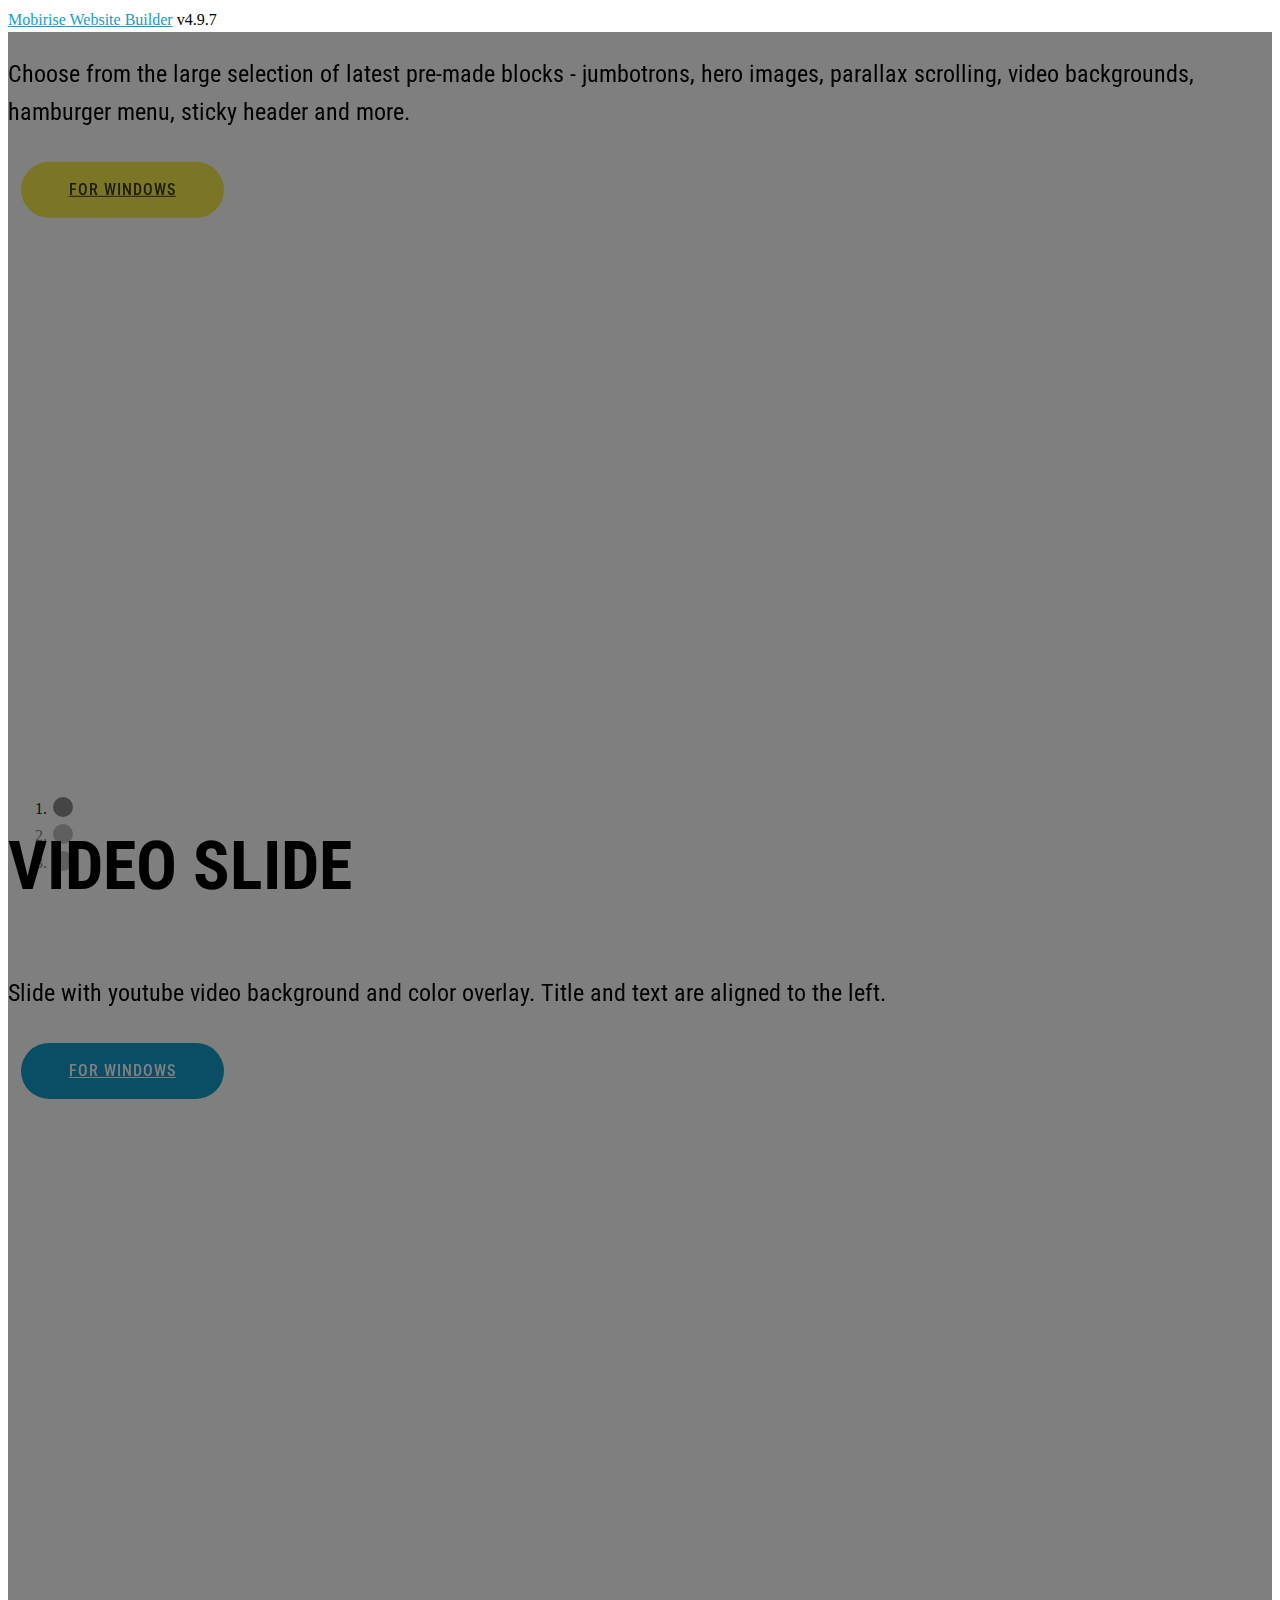
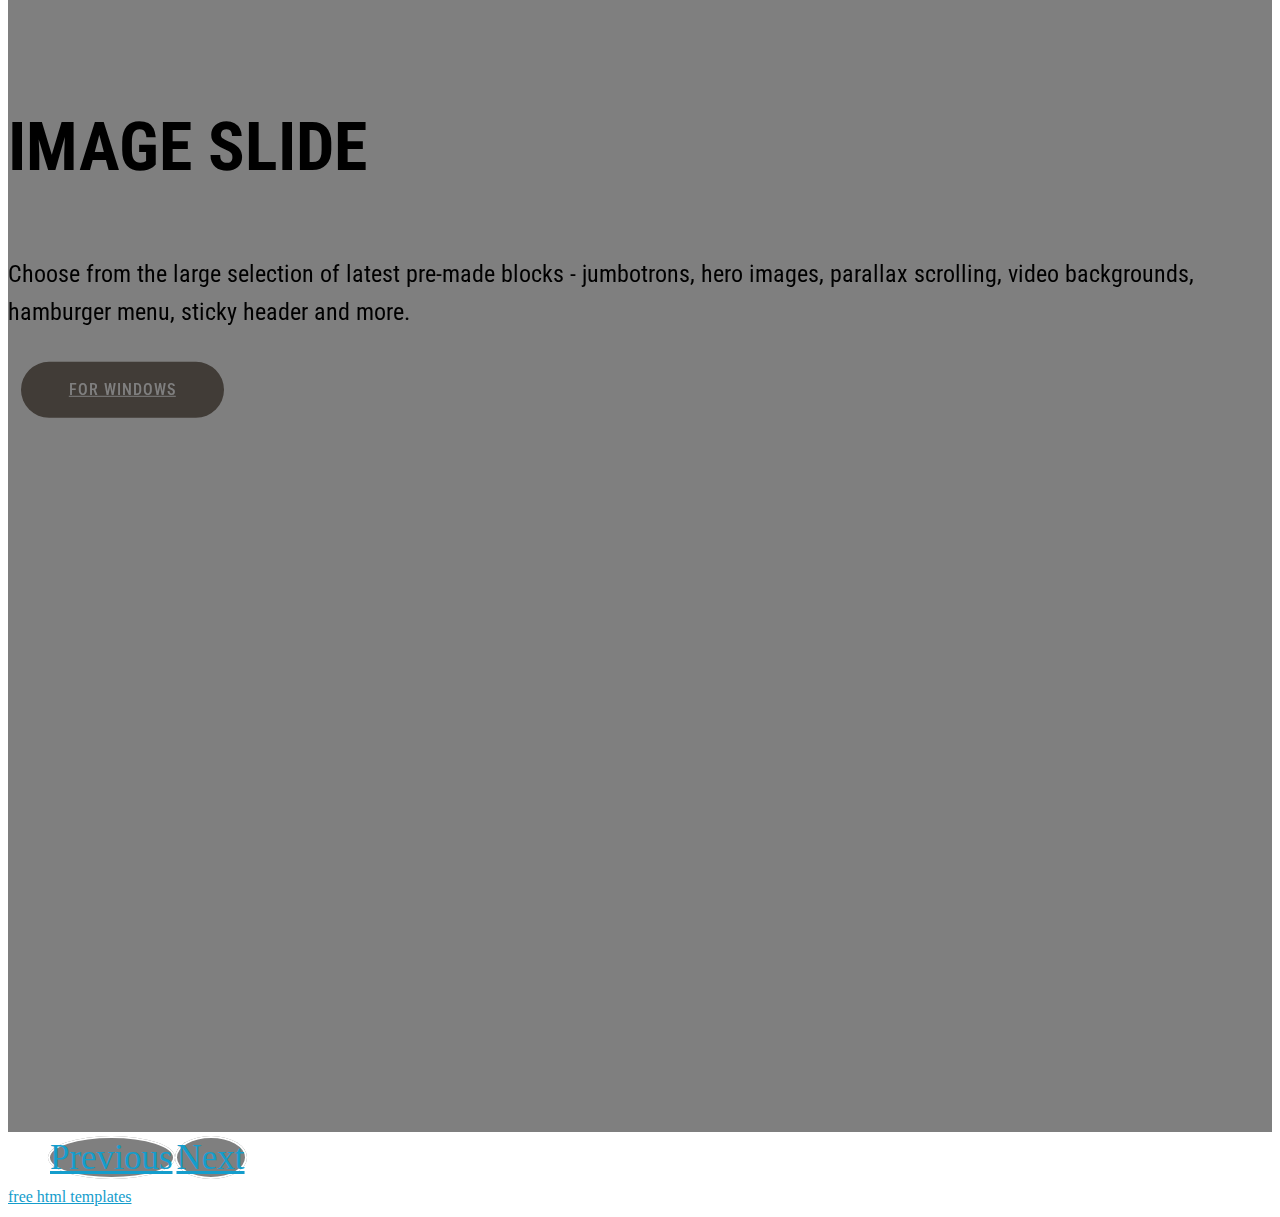
==== commit 739ee3e8: "create github pages" ====
--- a/page1.html
+++ b/page1.html
@@ -31,7 +31,7 @@
 </section>
 
 
-  <section class="engine"><a href="https://mobirise.info/s">bootstrap theme</a></section><script src="assets/web/assets/jquery/jquery.min.js"></script>
+  <section class="engine"><a href="https://mobirise.info/v">free html templates</a></section><script src="assets/web/assets/jquery/jquery.min.js"></script>
   <script src="assets/popper/popper.min.js"></script>
   <script src="assets/tether/tether.min.js"></script>
   <script src="assets/bootstrap/js/bootstrap.min.js"></script>
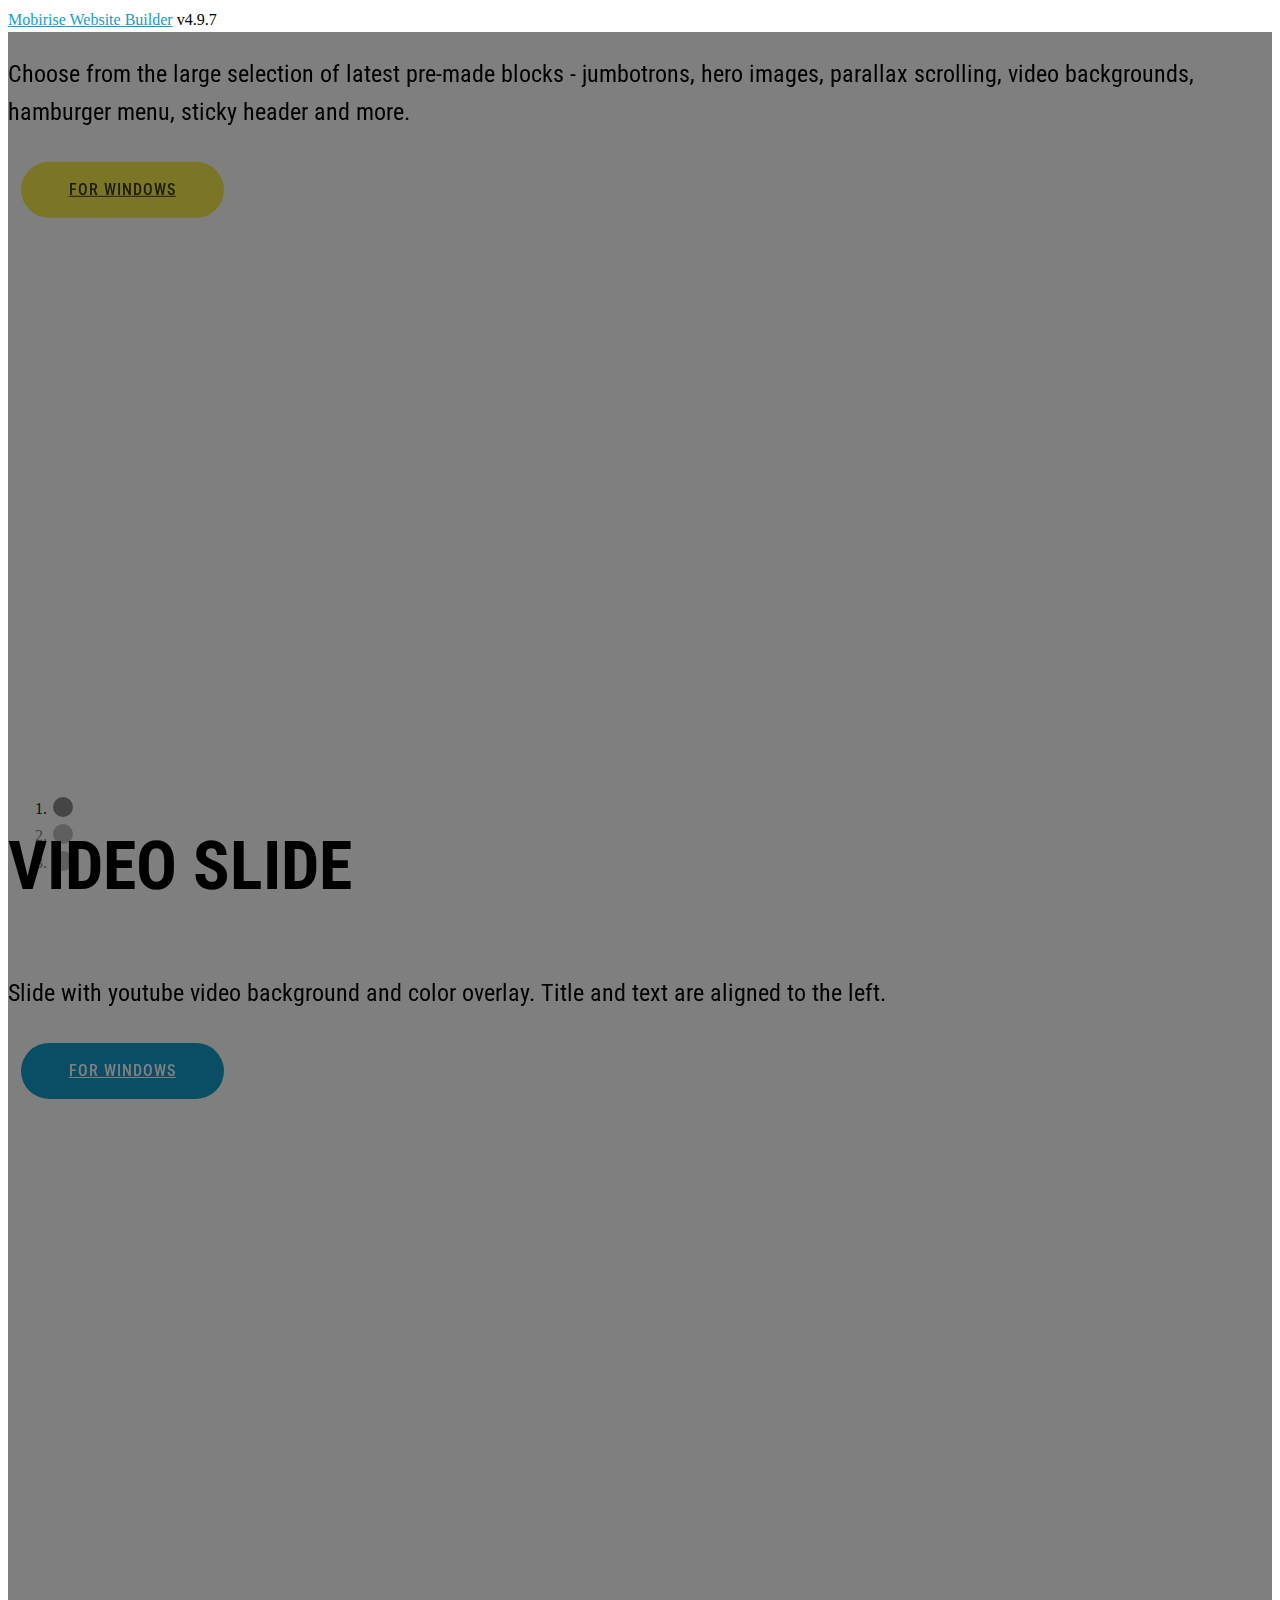
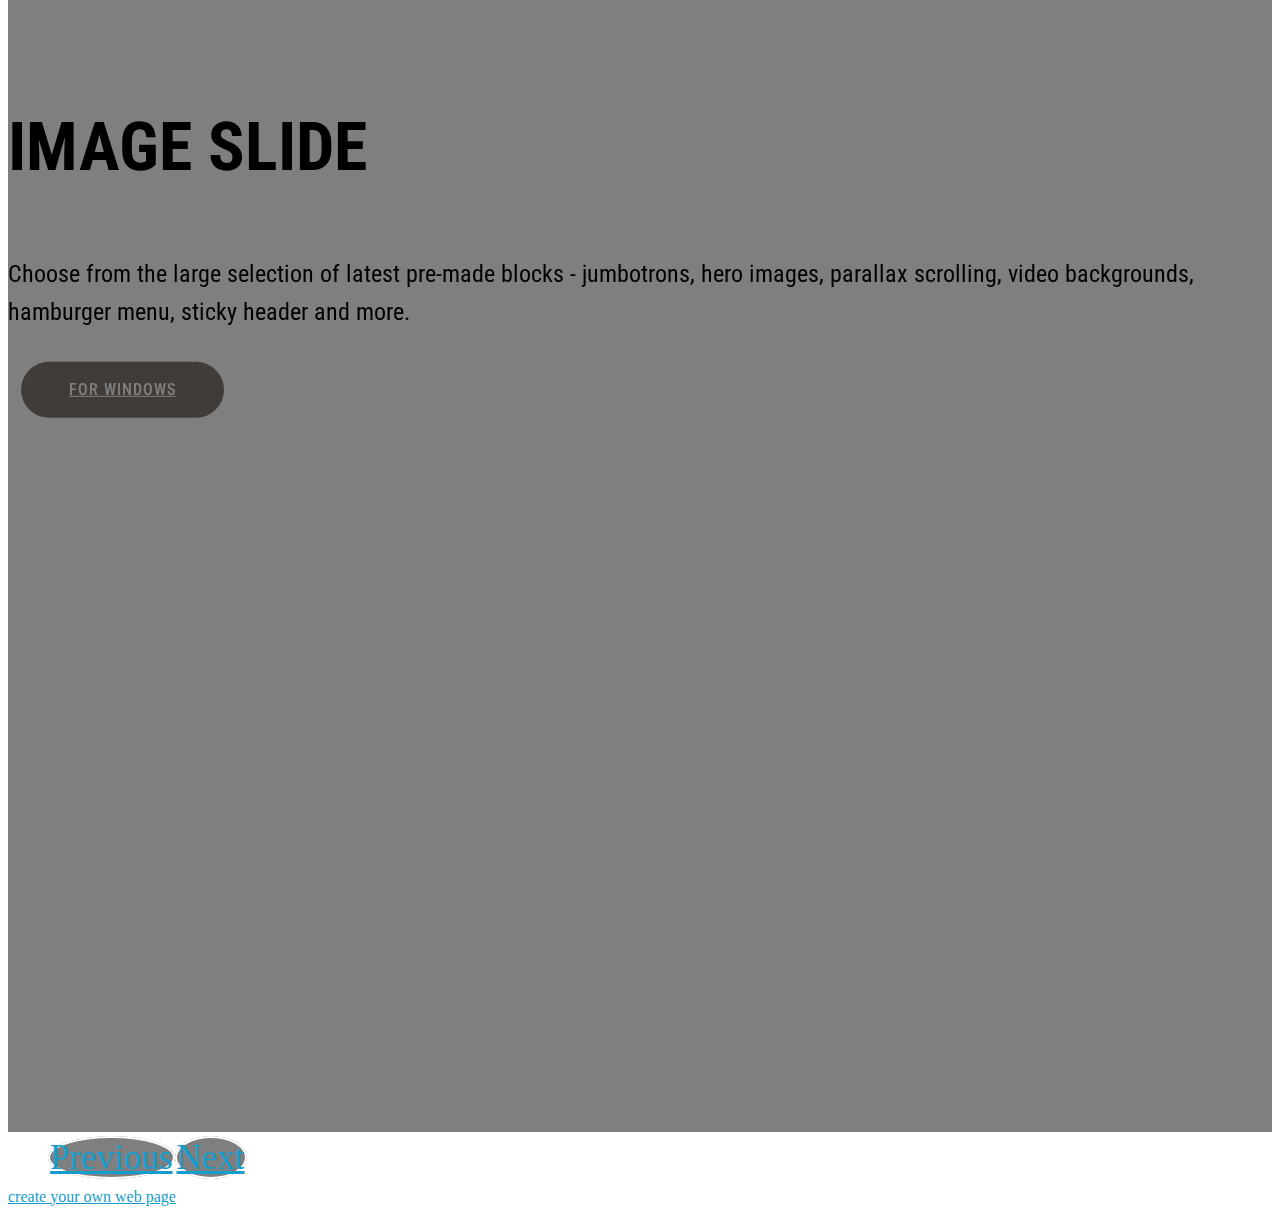
==== commit aada9993: "create github pages" ====
--- a/page1.html
+++ b/page1.html
@@ -31,7 +31,7 @@
 </section>
 
 
-  <section class="engine"><a href="https://mobirise.info/v">free html templates</a></section><script src="assets/web/assets/jquery/jquery.min.js"></script>
+  <section class="engine"><a href="https://mobirise.info/h">create your own web page</a></section><script src="assets/web/assets/jquery/jquery.min.js"></script>
   <script src="assets/popper/popper.min.js"></script>
   <script src="assets/tether/tether.min.js"></script>
   <script src="assets/bootstrap/js/bootstrap.min.js"></script>
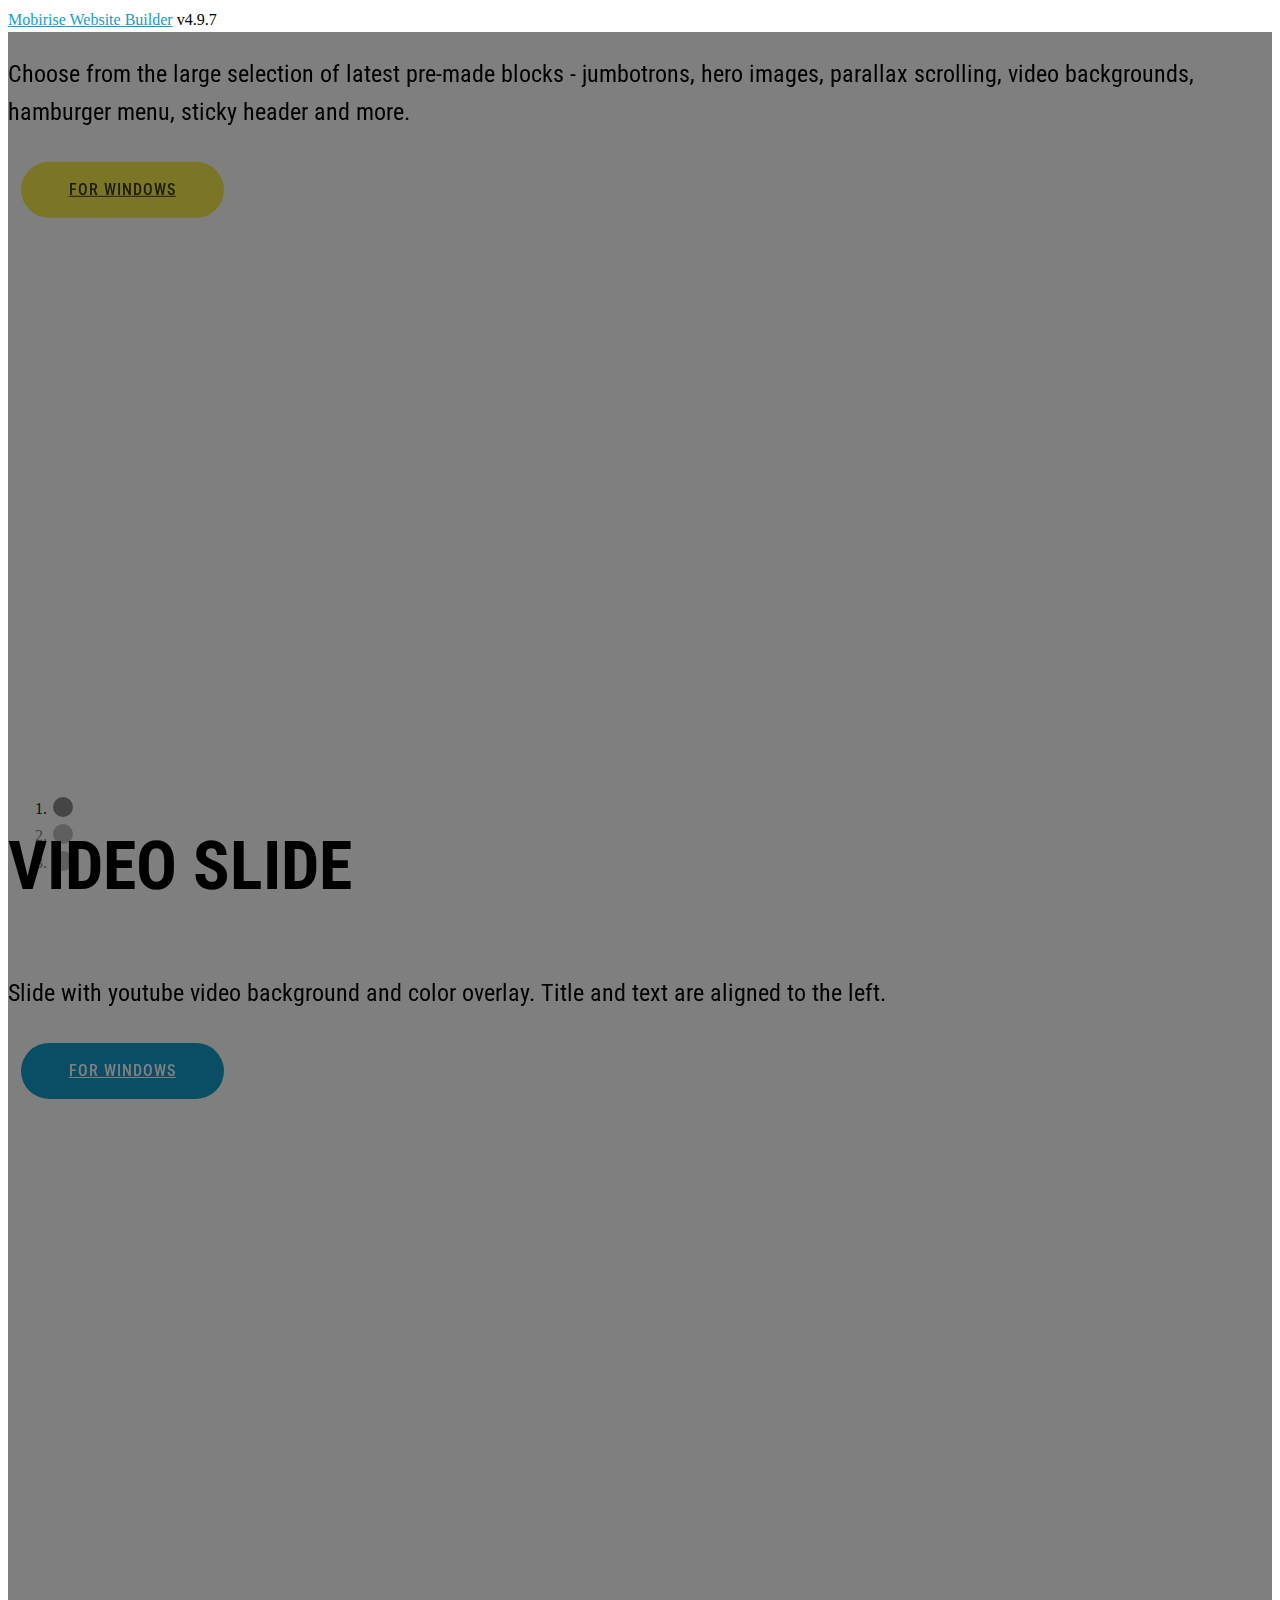
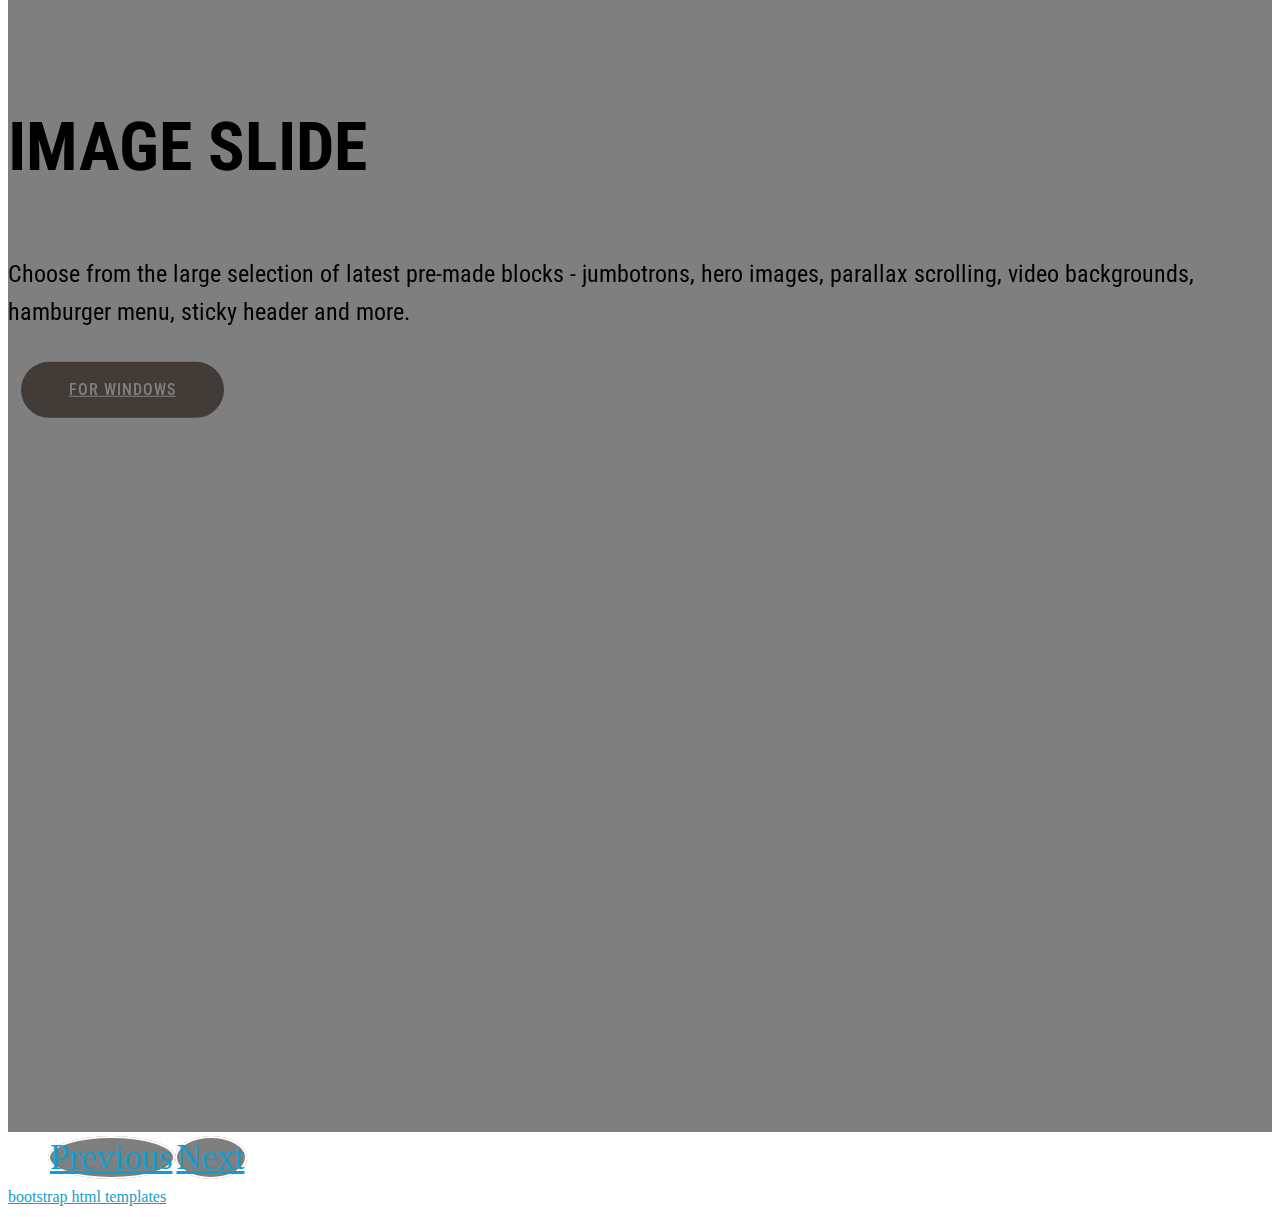
==== commit d76a751d: "create github pages" ====
--- a/page1.html
+++ b/page1.html
@@ -31,7 +31,7 @@
 </section>
 
 
-  <section class="engine"><a href="https://mobirise.info/h">create your own web page</a></section><script src="assets/web/assets/jquery/jquery.min.js"></script>
+  <section class="engine"><a href="https://mobirise.info/u">bootstrap html templates</a></section><script src="assets/web/assets/jquery/jquery.min.js"></script>
   <script src="assets/popper/popper.min.js"></script>
   <script src="assets/tether/tether.min.js"></script>
   <script src="assets/bootstrap/js/bootstrap.min.js"></script>
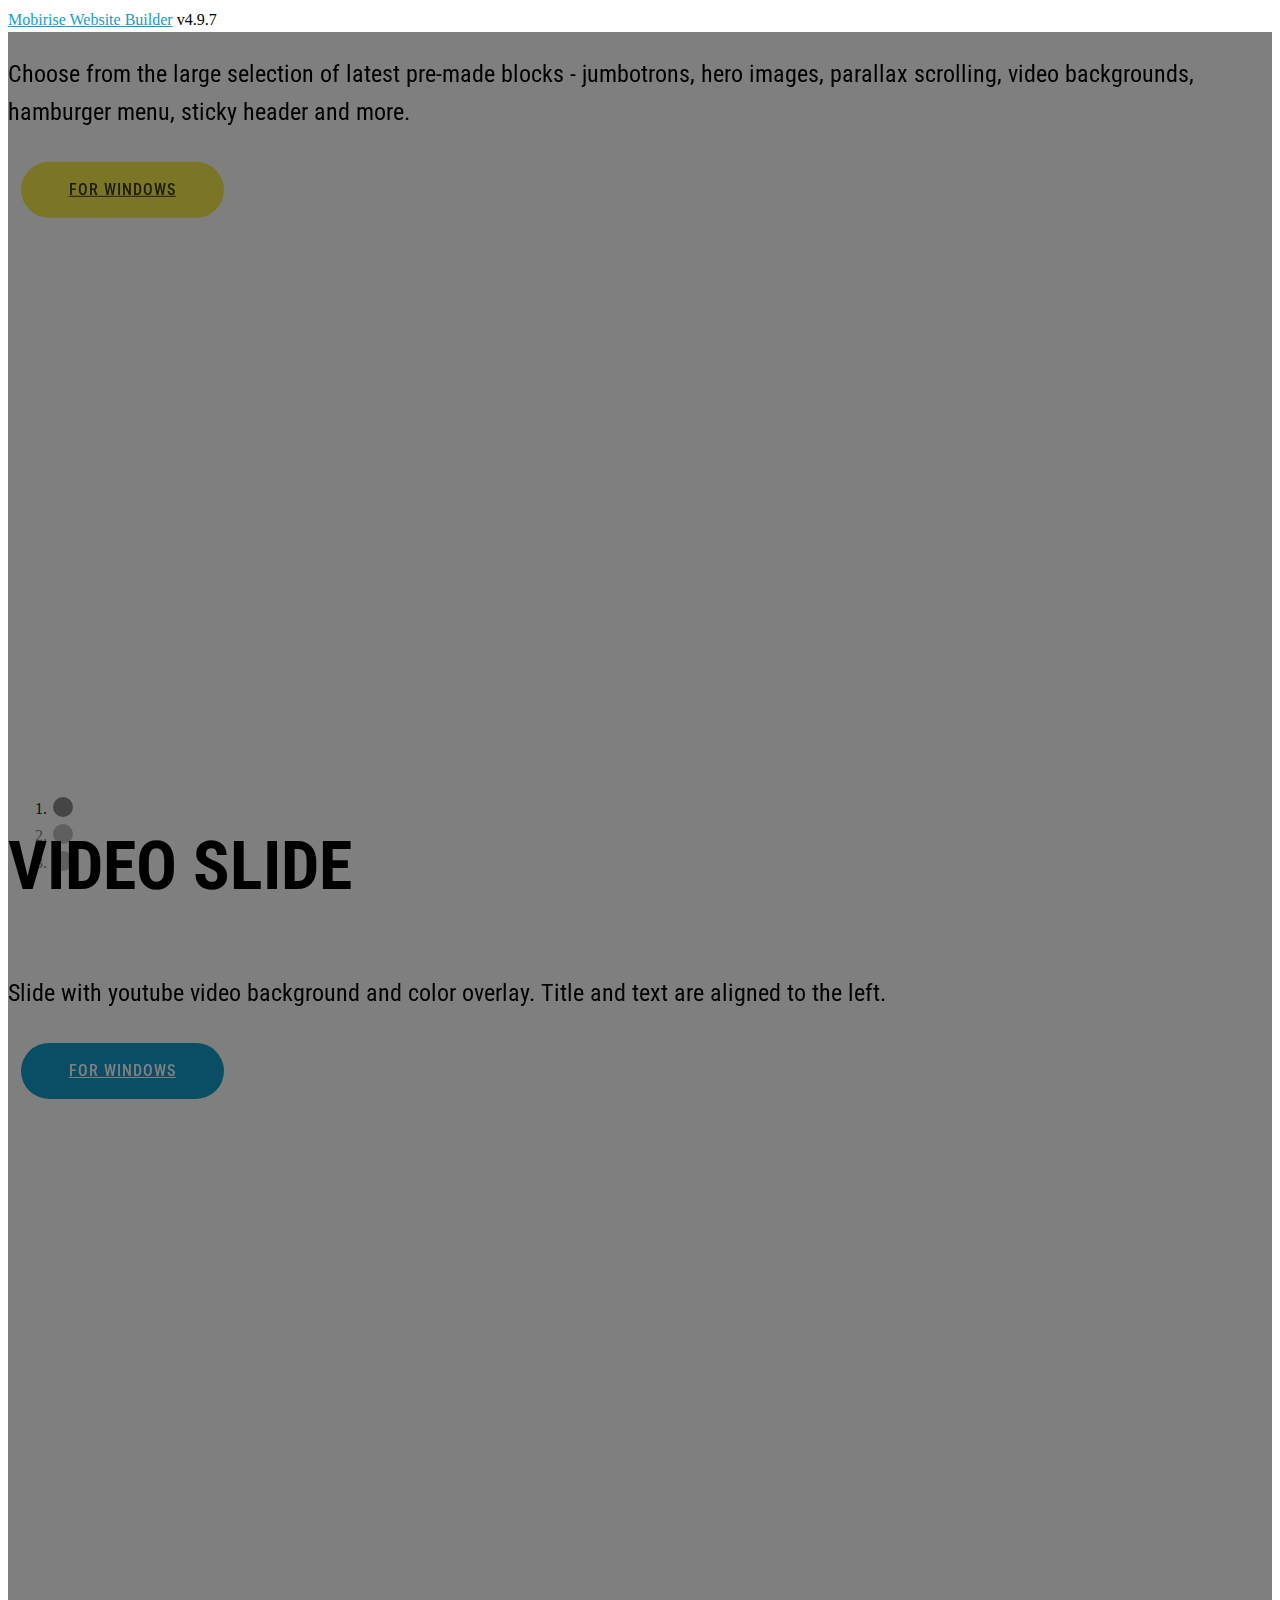
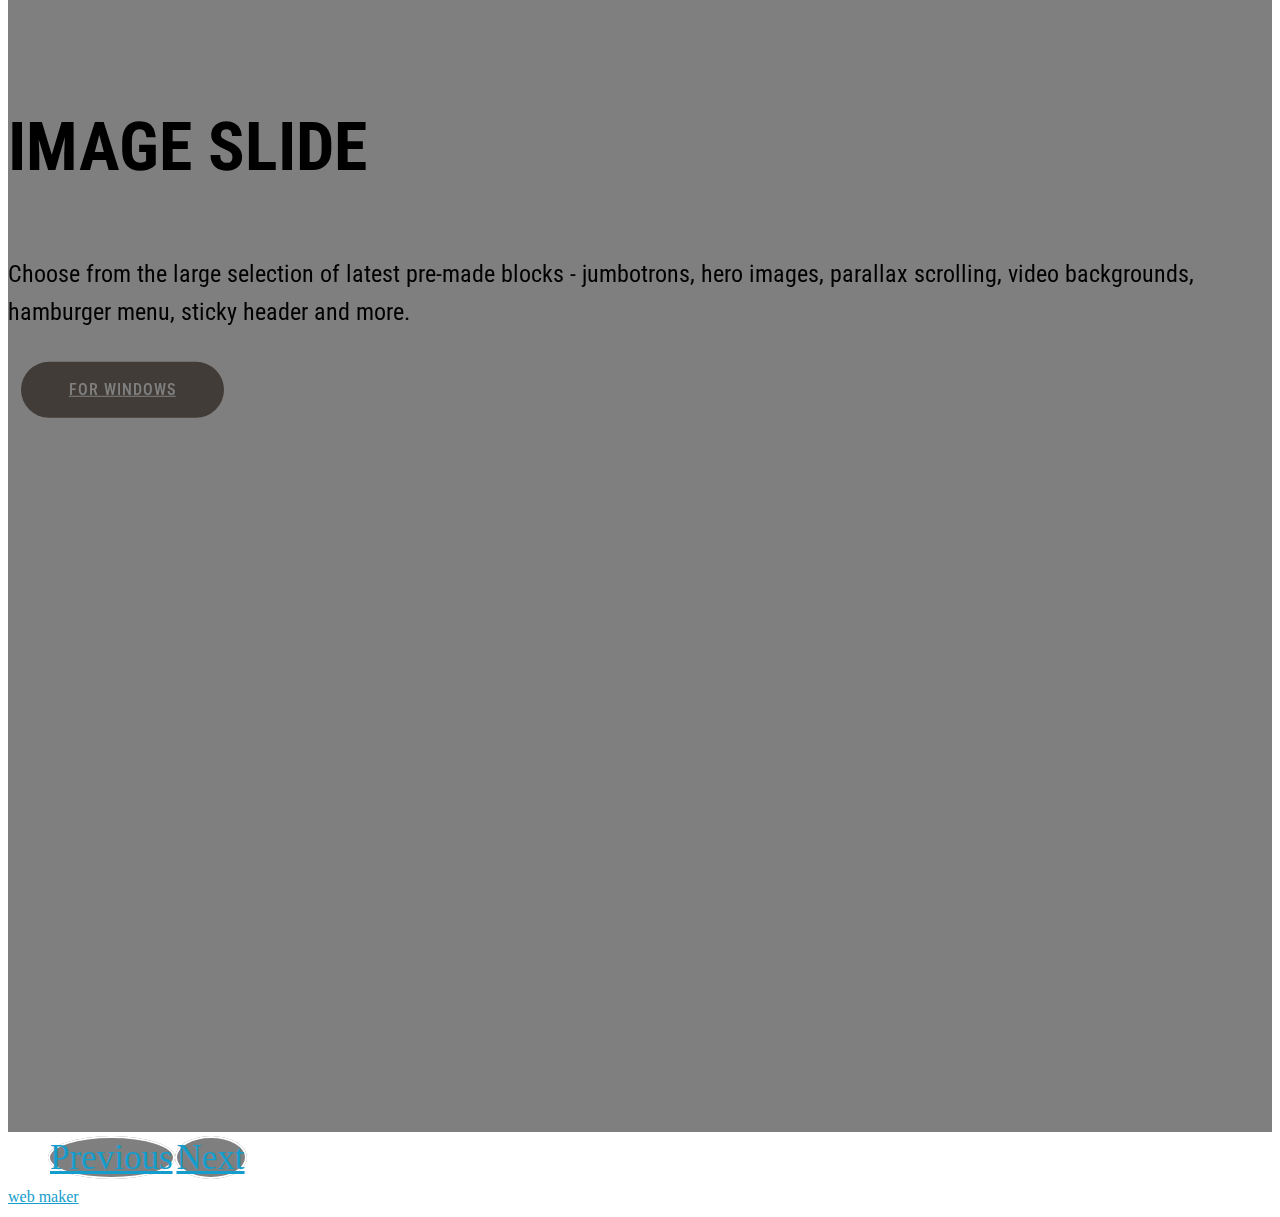
==== commit 2c93ac40: "create github pages" ====
--- a/page1.html
+++ b/page1.html
@@ -31,7 +31,7 @@
 </section>
 
 
-  <section class="engine"><a href="https://mobirise.info/u">bootstrap html templates</a></section><script src="assets/web/assets/jquery/jquery.min.js"></script>
+  <section class="engine"><a href="https://mobirise.info/d">web maker</a></section><script src="assets/web/assets/jquery/jquery.min.js"></script>
   <script src="assets/popper/popper.min.js"></script>
   <script src="assets/tether/tether.min.js"></script>
   <script src="assets/bootstrap/js/bootstrap.min.js"></script>
